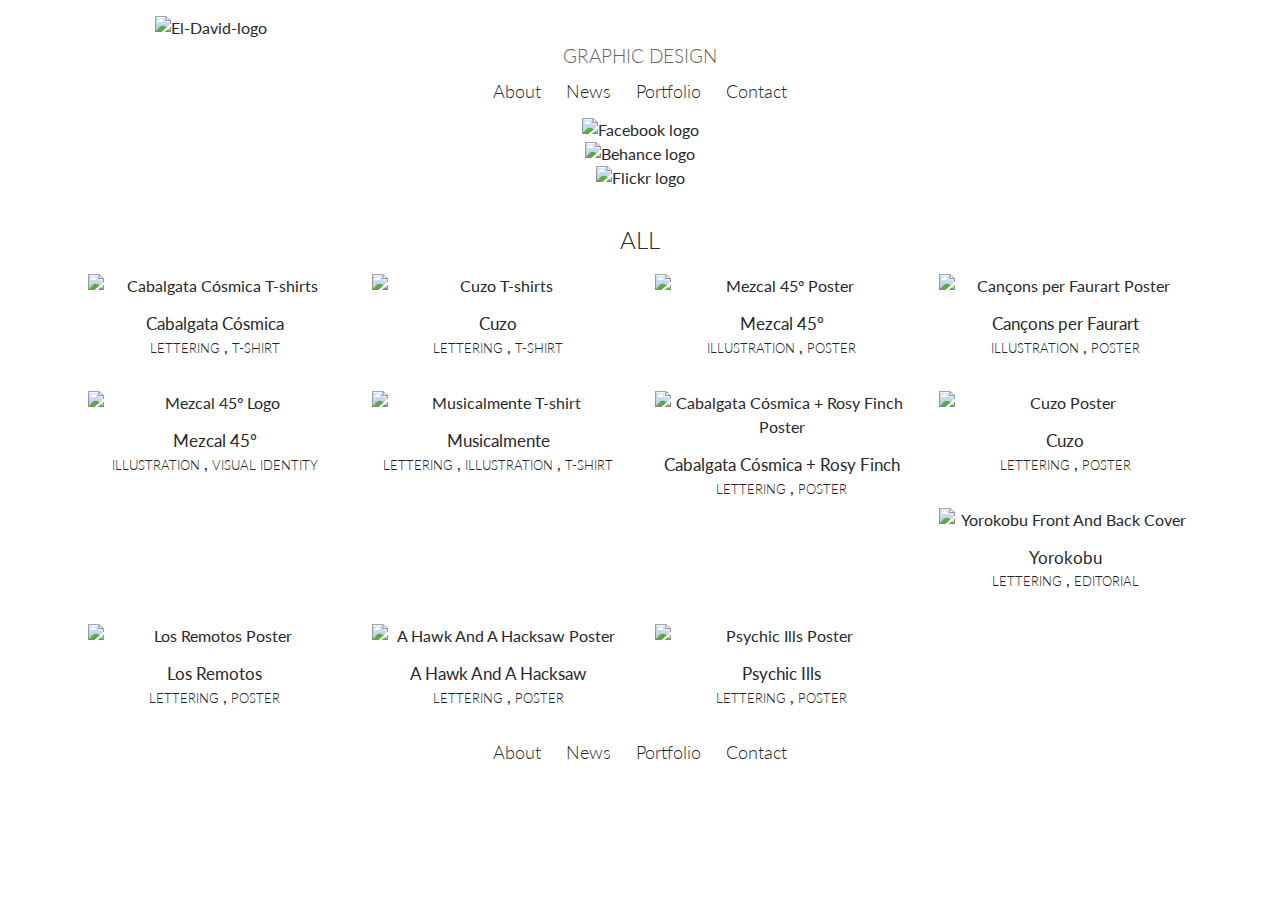
==== index.html @ 6d6fe057 "Completed Mixitup Portfolio 3rd Row" ====
<!doctype html>
<html class="no-js" lang="en">

	<head>
	  <meta charset="utf-8"/>
	  <meta name="viewport" content="width=device-width, initial-scale=1.0"/>
	  <title>ElDavid | Graphic Design</title>

	  <link href='http://fonts.googleapis.com/css?family=Lato:300,400,600,300italic,400italic' rel='stylesheet' type='text/css'/>

	  <link rel="stylesheet" href="css/foundation.css"/>
	  <link rel="stylesheet" href="Chocolat-0.4.10/src/css/chocolat.css"/>
	  <link rel="stylesheet" href="css/leaflet.css"/>
	  <link rel="stylesheet" href="css/jquery.datetimepicker.css"/>
	  
	  <link rel="stylesheet" href="css/style.css"/>

	  <link rel="shortcut icon" type="image/x-icon"  href="img/El-David-favicon.ico"/>


	  <script src="js/vendor/modernizr.js"></script>
	  <script src="js/vendor/jquery.js"></script>
	  <script type="text/javascript" src="js/jquery.mixitup.min.js"></script>

	</head>

	<body>

		<header>
			
			<div id="title" class="row">
				<div class="large-12 columns">


				  <img class="project_thumbs" src="img/El-David-logo2.jpg" alt="El-David-logo">



				  <h1>GRAPHIC DESIGN</h1>
				</div>
			</div>



			

			<div id="menu" class="row">
				<div class="large-12 columns ">
					<div class="nav-bar">
						
						<ul class="button-group">
						  <li><a href="about.html" class="button">About</a></li>
						   <li><a href="https://www.facebook.com/ElDav1d?fref=ts" class="button" target="_blank">News</a></li>
						  <li><a href="#Portfolio" class="button">Portfolio</a></li>
						  <li><a href="contact.html" class="button">Contact</a></li>
						</ul>
					
					</div>
				</div>
			</div>



			<div class="row">
				<div class="large-3 columns large-centered">
					<div class="nav-bar first social-container">
						<a href="https://www.facebook.com/ElDav1d?fref=ts" target="_blank">
						<img class="social-icon" src="img/webicon-facebook.svg" alt="Facebook logo">
						</a>
						<a href="https://www.behance.net/DavidVivo" target="_blank">
						<img class="social-icon" src="img/webicon-behance.svg" alt="Behance logo">
						</a>
						<a href="https://www.flickr.com/photos/erre4" target="_blank">
						<img class="social-icon" src="img/webicon-flickr.svg" alt="Flickr logo">
						</a>
					</div>
				</div>
			</div>

		</header>

		<section class="row" id="Portfolio">

			<div class="row">
			    <div class="large-12 columns">

			    
			    	<ul id="filters" class="clearfix">
	    				<li><p class="filter active" data-filter=".t-shirt, .illustration, .poster, .visual-identity, .lettering">ALL</p></li>

	    			</ul>
		    
				</div>
			    </div>
			</div>


			<div id="portfoliolist" class="row">

					

						
				<div class="large-3 medium-6 small-12 columns chocolat-parent portfolio lettering t-shirt" data-cat="lettering t-shirt">

					<div class="thumb-container">

						<a class="chocolat-image" href="img/CabCami_Pics_2.jpg"  title="Merchandising for the psychedelic rock band Cabalgata Cósmica. Artwork extracted from Obscenus EP cover. Golden ink silkscreen over black cotton.">

							<img class="project_thumbs" data-caption="Cabalgata Cósmica t-shirts" src="img/CabCami_Thumbs.jpg" alt="Cabalgata Cósmica T-shirts">

							<p>Cabalgata Cósmica</p>

						</a>

						<div>

							<h2 class="filter" data-filter=".lettering">Lettering</h2>

							,

							<h2 class="filter" data-filter=".t-shirt">T-shirt</h2>


						</div>

						<a class="chocolat-image" href="img/CabCami_Pics_3.jpg"   title="Merchandising for the psychedelic rock band Cabalgata Cósmica. Artwork extracted from Obscenus EP cover. Golden ink silkscreen over black cotton."></a>

						<a class="chocolat-image" href="img/CabCami_Pics_4.jpg"   title="Merchandising for the psychedelic rock band Cabalgata Cósmica. Artwork extracted from Obscenus EP cover. Golden ink silkscreen over black cotton."></a>



					</div>

				</div>		
						

						

				<div class="large-3 medium-6 small-12 columns chocolat-parent portfolio lettering t-shirt" data-cat="lettering t-shirt">

					<div class="thumb-container">

						<a class="chocolat-image" href="img/CuzCami_Pics_1.jpg"  title="Cuzo t-shirts">

							<img class="project_thumbs" data-caption="Cuzo t-shirts" src="img/CuzCami_Thumbs.jpg" alt="Cuzo T-shirts">

							<p>Cuzo</p>

						</a>

						<div>

							<h2 class="filter" data-filter=".lettering">Lettering</h2>

							,

							<h2 class="filter" data-filter=".t-shirt">T-shirt</h2>


						</div>

					

						<a class="chocolat-image" href="img/CuzCami_Pics_2.jpg"  title="Cuzo t-shirts"></a>

						<a class="chocolat-image" href="img/CuzCami_Pics_3.jpg"  title="Cuzo t-shirts"></a>





					</div>

				</div>
						

						
				<div class="large-3 medium-6 small-12 columns chocolat-parent portfolio illustration poster" data-cat=" illustration poster">

					<div class="thumb-container">

						<a class="chocolat-image" href="img/MezMag_Pics_1.jpg"  title="Mezcal 45º poster">

							<img class="project_thumbs" data-caption="Mezcal 45º poster" src="img/MezMag_Thumbs.jpg" alt="Mezcal 45º Poster">

							<p>Mezcal 45º</p>

						</a>

						<div>

							<h2 class="filter" data-filter=".illustration">Illustration</h2>

							,

							<h2 class="filter" data-filter=".poster">Poster</h2>
						
						</div>

						<a class="chocolat-image" href="img/MezMag_Pics_2.jpg"  title="Mezcal 45º poster"></a>

						<a class="chocolat-image" href="img/MezMag_Pics_3.jpg"  title="Mezcal 45º poster"></a>

						<a class="chocolat-image" href="img/MezMag_Anm.gif"  title="Mezcal 45º poster"></a>






					</div>

				</div>
						


						
				<div class="large-3 medium-6 small-12 columns chocolat-parent portfolio illustration poster" data-cat="illustration poster">

					<div class="thumb-container">

						<a class="chocolat-image" href="img/Fau_Pics_1.jpg"  title="Cançons per Faurart poster">

							<img class="project_thumbs" data-caption="Faurart poster" src="img/Fau_Thumbs.jpg" alt="Cançons per Faurart Poster">

							<p>Cançons per Faurart</p>

						</a>

						<div>

							<h2 class="filter" data-filter=".illustration">Illustration</h2>

							,

							<h2 class="filter" data-filter=".poster">Poster</h2>
						
						</div>

					

						<a class="chocolat-image" href="img/Fau_Pics_2.jpg"  title="Cançons per Faurart poster"></a>

					</div>

				</div>
				

				<div class="large-3 medium-6 small-12 columns chocolat-parent portfolio illustration visual-identity" data-cat="illustration visual-identity">

					<div class="thumb-container">

						<a class="chocolat-image" href="img/Mez_Pics_A.jpg"  title="Mezcal 45º logo">

							<img class="project_thumbs" data-caption="Mezcal 45º logo" src="img/Mez_Thumbs.jpg" alt="Mezcal 45º Logo">

							<p>Mezcal 45º</p>

						</a>

						<div>
						
							<h2 class="filter" data-filter=".illustration">Illustration</h2>

							,

							<h2 class="filter" data-filter=".visual-identity">Visual Identity</h2>
						
						</div>

						<a class="chocolat-image" href="img/Mez_Pics_B.jpg"  title="Mezcal 45º logo"></a>

						<a class="chocolat-image" href="img/Mez_Pics_1.jpg"  title="Mezcal 45º logo"></a>

						<a class="chocolat-image" href="img/Mez_Pics_2.jpg"  title="Mezcal 45º logo"></a>

						<a class="chocolat-image" href="img/Mez_Pics_3.jpg"  title="Mezcal 45º logo"></a>




					</div>

				</div>

				<div class="large-3 medium-6 small-12 columns chocolat-parent portfolio illustration lettering t-shirt" data-cat="illustration lettering t-shirt">
					
					<div class="thumb-container">

						<a class="chocolat-image" href="img/CamiGK_Pics_1.jpg"  title="Musicalmente t-shirt">

							<img class="project_thumbs" data-caption="Musicalmente t-shirt" src="img/CamiGk_Thumbs.jpg" alt="Musicalmente T-shirt">

							<p>Musicalmente</p>

						</a>

						<div>
						
							<h2 class="filter" data-filter=".lettering">Lettering</h2>

							,

							<h2 class="filter" data-filter=".illustration">Illustration</h2>

							,

							<h2 class="filter" data-filter=".t-shirt">T-shirt</h2>
						
						</div>

						<a class="chocolat-image" href="img/CamiGK_Pics_2.jpg"  title="Musicalmente t-shirt"></a>

						<a class="chocolat-image" href="img/CamiGK_Pics_3.jpg"  title="Musicalmente t-shirt"></a>

						<a class="chocolat-image" href="img/CamiGK_Anm.gif"  title="Musicalmente t-shirt"></a>


					</div>

				</div>

				<div class="large-3 medium-6 small-12 columns chocolat-parent portfolio lettering poster" data-cat="lettering poster">

					<div class="thumb-container">

						<a class="chocolat-image" href="img/CabRos_Pics_1.jpg"  title="Cabalgata Cósmica + Rosy Finch poster">

							<img class="project_thumbs" data-caption="Cabalgata Cósmica + Rosy Finch poster" src="img/CabRos_Thumbs.jpg" alt="Cabalgata Cósmica + Rosy Finch Poster">

							<p>Cabalgata Cósmica + Rosy Finch</p>

						</a>

						<div>
						
							<h2 class="filter" data-filter=".lettering">Lettering</h2>

							,


							<h2 class="filter" data-filter=".t-shirt">Poster</h2>
						
						</div>




						<a class="chocolat-image" href="img/CabRos_Pics_2.jpg"  title="Cabalgata Cósmica + Rosy Finch poster"></a>

						<a class="chocolat-image" href="img/CabRosy_Anm.gif"  title="Cabalgata Cósmica + Rosy Finch poster"></a>

					</div>

				</div>

				<div class="large-3 medium-6 small-12 columns chocolat-parent portfolio lettering poster" data-cat="lettering poster">

					<div class="thumb-container">

						<a class="chocolat-image" href="img/Cuz_Pics_1.jpg"  title="Cuzo poster">

							<img class="project_thumbs" data-caption="Cuzo poster" src="img/Cuz_Thumbs.jpg" alt="Cuzo Poster">

							<p>Cuzo</p>

						</a>

						<div>
						
							<h2 class="filter" data-filter=".lettering">Lettering</h2>

							,
					
							<h2 class="filter" data-filter=".poster">Poster</h2>
						
						</div>

						<a class="chocolat-image" href="img/Cuz_Pics_2.jpg"  title="Cuzo poster"></a>

						<a class="chocolat-image" href="img/Cuz_Pics_3.jpg"  title="Cuzo poster"></a>

						<a class="chocolat-image" href="img/Cuz_Pics_4.jpg"  title="Cuzo poster"></a>

					</div>

				</div>


				<div class="large-3 medium-6 small-12 columns chocolat-parent portfolio lettering editorial" data-cat="lettering editorial">

					<div class="thumb-container">

						<a class="chocolat-image" href="img/Yor_Pics_1.jpg"  title="Yorokobu front and back cover">

							<img class="project_thumbs" data-caption="Yorokobu front and back cover" src="img/Yor_Thumbs.jpg" alt="Yorokobu Front And Back Cover">

							<p>Yorokobu</p>

						</a>

						<div>
						
							<h2 class="filter" data-filter=".lettering">Lettering</h2>

							,
					
							<h2 class="filter" data-filter=".editorial">Editorial</h2>
						
						</div>

						<a class="chocolat-image" href="img/Yor_Pics_2.jpg"  title="Yorokobu front and back cover"></a>

						<a class="chocolat-image" href="img/Yor_Pics_3.jpg"  title="Yorokobu front and back cover"></a>

						<a class="chocolat-image" href="img/Yor_Pics_4.jpg"  title="Yorokobu front and back cover"></a>

					</div>

				</div>


				<div class="large-3 medium-6 small-12 columns chocolat-parent portfolio lettering poster" data-cat="lettering poster">

					<div class="thumb-container">

						<a class="chocolat-image" href="img/Remt_Pics_1.jpg"  title="Los Remotos poster">

							<img class="project_thumbs" data-caption="Los Remotos poster" src="img/Remt_Thumbs.jpg" alt="Los Remotos Poster">

							<p>Los Remotos</p>

						</a>


						<div>
						
							<h2 class="filter" data-filter=".lettering">Lettering</h2>

							,
					
							<h2 class="filter" data-filter=".poster">Poster</h2>
						
						</div>

						<a class="chocolat-image" href="img/Remt_Pics_2.jpg"  title="Los Remotos poster"></a>

						<a class="chocolat-image" href="img/Remt_Pics_3.jpg"  title="Los Remotos poster"></a>

						<a class="chocolat-image" href="img/Remt_Pics_4.jpg"  title="Los Remotos poster"></a>

					</div>

				</div>

				<div class="large-3 medium-6 small-12 columns chocolat-parent portfolio lettering poster" data-cat="lettering poster">

					<div class="thumb-container">

						<a class="chocolat-image" href="img/Hawk_Pics_1.jpg"  title="A Hawk And A Hacksaw poster">

							<img class="project_thumbs" data-caption="A Hawk And A Hacksaw poster" src="img/Hawk_Thumbs.jpg" alt="A Hawk And A Hacksaw Poster">

							<p>A Hawk And A Hacksaw</p>

						</a>


						<div>
						
							<h2 class="filter" data-filter=".lettering">Lettering</h2>

							,
					
							<h2 class="filter" data-filter=".poster">Poster</h2>
						
						</div>

						<a class="chocolat-image" href="img/Hawk_Pics_2.jpg"  title="A Hawk And A Hacksaw poster"></a>

						<a class="chocolat-image" href="img/Hawk_Pics_3.jpg"  title="A Hawk And A Hacksaw poster"></a>

						<a class="chocolat-image" href="img/Hawk_Pics_4.jpg"  title="A Hawk And A Hacksaw poster"></a>

					</div>

				</div>

				<div class="large-3 medium-6 small-12 columns chocolat-parent portfolio lettering poster" data-cat="lettering poster">

					<div class="thumb-container">

						<a class="chocolat-image" href="img/Psy_Pics_1.jpg"  title="Psychic Ills poster">

							<img class="project_thumbs" data-caption="Psychic Ills poster" src="img/Psych_Thumbs.png" alt="Psychic Ills Poster">

							<p>Psychic Ills</p>

						</a>


						<div>
						
							<h2 class="filter" data-filter=".lettering">Lettering</h2>

							,
					
							<h2 class="filter" data-filter=".poster">Poster</h2>
						
						</div>


						<a class="chocolat-image" href="img/Psy_Pics_2.jpg"  title="Psychic Ills poster"></a>

						<a class="chocolat-image" href="img/Psy_Pics_3.jpg"  title="Psychic Ills poster"></a>

						<a class="chocolat-image" href="img/Psy_Pics_4.jpg"  title="Psychic Ills poster"></a>

					</div>

				</div>
						<!-- 
	










						<li class="chocolat-parent">

							<div class="thumb-container">

								<a class="chocolat-image" href="img/Jupt_Pics_1.jpg"  title="Jupiter Lion poster">

									<img class="project_thumbs" data-caption="Jupiter Lion poster" src="img/Jupt_Thumbs.png" alt="Jupiter Lion Poster">

									<p>Jupiter Lion</p>

								</a>

							

								<a class="chocolat-image" href="img/Jupt_Pics_2.jpg"  title="Jupiter Lion poster"></a>

								<div class="thumb-tag">

									<a href="#">graphic design</a>
									, 
									<a href="#">illustration</a>
									, 
									<a href="#">poster</a>

								</div>

							</div>

						</li>

						<li class="chocolat-parent">

							<div class="thumb-container">

								<a class="chocolat-image" href="img/Anc_Pics_1.jpg" title="Ancient Future poster series">

									<img class="project_thumbs" data-caption="Ancient Future poster series" src="img/Anc_Thumbs.jpg" alt="Ancient Future poster series">
									<p>Ancient Future</p>							
								</a>

								<a class="chocolat-image" href="img/Anc_Pics_2.jpg" title="Ancient Future poster series"></a>

								<a class="chocolat-image" href="img/Anc_Pics_3.jpg" title="Ancient Future poster series"></a>


								<a class="chocolat-image" href="img/Anc_Pics_4.jpg" title="Ancient Future poster series"></a>


								<a class="chocolat-image" href="img/Anc_Pics_5.jpg" title="Ancient Future poster series"></a>


								<a class="chocolat-image" href="img/Anc_Pics_6.jpg" title="Ancient Future poster series"></a>

								<div class="thumb-tag">


									<a href="#">illustration</a>
									, 
									<a href="#">series</a>
									, 
									<a href="#">poster</a>

								</div>

								

							</div>

						</li>

						<li class="chocolat-parent">

							<div class="thumb-container">

								<a class="chocolat-image" href="img/Cab_Pics_1.jpg"  title="Cabalgata Cósmica promo-cd">

									<img class="project_thumbs" data-caption="Cabalgata Cósmica promo-cd" src="img/CabEP_Thumbs.png" alt="Cabalgata Cósmica promo-cd">

									<p>Cabalgata Cósmica</p>

								</a>

								<a class="chocolat-image" href="img/Cab_Pics_2.jpg" title="Cabalgata Cósmica promo-cd"></a>

								<a class="chocolat-image" href="img/Cab_Pics_3.jpg" title="Cabalgata Cósmica promo-cd"></a>

								<div class="thumb-tag">

									<a href="#">graphic design</a>
									, 
									<a href="#">artwork</a>

								</div>

								
							</div>

						</li>

						<li class="chocolat-parent">

							<div class="thumb-container">

								<a class="chocolat-image" href="img/Ver_Pics_1.jpg" title="Verano 2010 poster">

									<img class="project-thumbs" data-caption="Verano 2010 poster" src="img/Ver_Thumbs.jpg" alt="Verano 2010 poster">
									<p>Verano 2010</p>

								</a>

								<a class="chocolat-image" href="img/Ver_Pics_2.jpg" title="Verano 2010 poster"></a>

								<a class="chocolat-image" href="img/Ver_Pics_3.jpg" title="Verano 2010 poster"></a>

								<div class="thumb-tag">


									<a href="#">graphic design</a>
									, 
									<a href="#">poster</a>


								</div>




							</div>

						</li>

						<li class="chocolat-parent">

							<div class="thumb-container">

								<a class="chocolat-image" href="img/APB_Pics_1.jpg" title="Ape, Perry & Bonette Powerblues">

									<img class="project_thumbs" data-caption="Ape, Perry & Bonette Powerblues" src="img/APB_Thumbs.jpg" alt="Ape, Perry & Bonette Powerblues">

									<p>Ape, Perry & Bonette</p>

								</a>

								<a class="chocolat-image" href="img/APB_Pics_2.jpg" title="Ape, Perry & Bonette Powerblues"></a>


								<div class="thumb-tag">

									<a href="#">graphic design</a>
									, 
									<a href="#">artwork</a>

								</div>

							</div>

						</li>

						<li class="chocolat-parent">

							<div class="thumb-container">

								<a class="chocolat-image" href="img/Gig_Pics.jpg" title="Gigante Illustration & Tees">

									<img class="project_thumbs" data-caption="Gigante Illustration & Tees" src="img/Gig_Thumbs.png" alt="Gigante Illustration and tees">
									<p>Gigante</p>

								</a>

								<a class="chocolat-image" href="img/Gig_Pics2.jpg" title="Gigante Illustration & Tees"></a>

								<a class="chocolat-image" href="img/Gig_Pics3.jpg" title="Gigante Illustration & Tees"></a>

								<a class="chocolat-image" href="img/Gig_Pics4.jpg" title="Gigante Illustration & Tees"></a>

								<div class="thumb-tag">

									<a href="#">graphic design</a>
									, 
									<a href="#">illustration</a>
									, 
									<a href="#">t-shirt</a>

								</div>


							</div>

						</li>

						<li class="chocolat-parent">

							<div class="thumb-container">

								<a class="chocolat-image" href="img/Temp_Pics.jpg" title="Tempranillo Fest poster">

									<img class="project_thumbs" data-caption="Tempranillo Fest poster" src="img/Temp_Thumbs.jpg" alt="Tempranillo Fest poster">

									<p>Tempranillo Fest</p>

								</a>

								<a class="chocolat-image" href="img/Temp_Pics2.jpg" title="Tempranillo Fest poster"></a>


								<a class="chocolat-image" href="img/Temp_Pics3.jpg" title="Tempranillo Fest poster"></a>

								<a class="chocolat-image" href="img/Temp_Pics4.jpg" title="Tempranillo Fest poster"></a>

								<div class="thumb-tag">


									<a href="#">graphic design</a>
									, 
									<a href="#">poster</a>


								</div>

							</div>
						</li>

						<li class="chocolat-parent">

							<div class="thumb-container">

								<a class="chocolat-image" href="img/Mind_Pics.jpg" title="Mindbending Sounds poster series">

									<img class="project_thumbs" data-caption="Mindbending Sounds poster series" src="img/Mind_Thumbs.jpg" alt="Mindbending Sounds poster series">

									<p>Mindbending Sounds</p>

								</a>

								<a class="chocolat-image" href="img/Mind_Pics2.jpg" title="Mindbending Sounds poster series"></a>

								<a class="chocolat-image" href="img/Mind_Pics3.jpg" title="Mindbending Sounds poster series"></a>

								<a class="chocolat-image" href="img/Mind_Pics4.jpg" title="Mindbending Sounds poster series"></a>

								<a class="chocolat-image" href="img/Mind_Pics5.jpg" title="Mindbending Sounds poster series"></a>

								<div class="thumb-tag">


									<a href="#">illustration</a>
									, 
									<a href="#">series</a>
									, 
									<a href="#">poster</a>

								</div>

							</div>

						</li>
	 -->



					
				</div>

		</section>

		<footer class="row">

			<div class="large-12 columns">
				
				<div class="nav-bar">
					
					<ul class="button-group">

						<li>
							<a href="about.html" class="button">About</a>
						</li>

						 <li>
						 	<a href="https://www.facebook.com/ElDav1d?fref=ts" class="button" target="_blank">News</a>
						 </li>

						<li>
							<a href="#Portfolio" class="button">Portfolio</a>
						</li>

						<li>
							<a href="contact.html" class="button">Contact</a></li>

					</ul>

				</div>


			</div>

		</footer>

		
		<script src="js/foundation.min.js"></script>
		<script src="js/foundation.offcanvas.js"></script>
		<script src="js/vendor/fastclick.js"></script>
		<script src="js/leaflet.js"></script>
		<script src="Chocolat-0.4.10/src/js/jquery.chocolat.js"></script>
		
		<script src="js/main.js"></script>



	</body>


</html>
---- Chocolat-0.4.10/src/css/chocolat.css ----
.chocolat-zoomable.chocolat-zoomed .chocolat-img{
    cursor : zoom-out;
}
.chocolat-open{
    overflow: hidden;
}
.chocolat-overlay{
    height:100%;
    width:100%;
    position:fixed;
    left:0;
    top:0;
    z-index:10;
    background-color:#fff;
    display:none;
    opacity: 0.8;
}
.chocolat-wrapper{
    height:100%;
    width:100%;
    position:fixed;
    left:0;
    top:0;
    z-index:16;
    color: #fff;
}
.chocolat-zoomable .chocolat-img{
    cursor : zoom-in;
}
.chocolat-loader{
    height:32px;
    width:32px;
    position:absolute;
    left:50%;
    top:50% ;
    margin-left:-16px;
    margin-top:-16px;
    z-index:11;
    background:url(../images/loader.gif);
    display:none;
}
.chocolat-content{
    position:fixed;
    width:0px;
    height:0px;
    left:50%;
    top:50%;
    z-index:14;
    text-align: left;
}

.chocolat-content .chocolat-img{
    position:absolute;
    width:100%;
    height:100%;
}
.chocolat-wrapper .chocolat-left{
    position:absolute;
    left:0;
    width:50px;
    height:100px;
    top: 50%;
    margin-top: -50px;
    cursor:pointer;
    background:url(../images/left.png) 50% 50% no-repeat;
    z-index: 17;
    display: none;

}
.chocolat-wrapper .chocolat-right{
    position:absolute;
    right:0;
    width:50px;
    height:100px;
    top: 50%;
    margin-top: -50px;
    cursor:pointer;
    background:url(../images/right.png)  50% 50% no-repeat;
    z-index: 17;
    display: none;
}
.chocolat-wrapper .chocolat-right.active{
    display: block;
}
.chocolat-wrapper .chocolat-left.active{
    display: block;
}
.chocolat-wrapper .chocolat-top{
    position:absolute;
    top:0px;
    right: 0;
    left: 0;
    line-height:50px;
    height:50px;
    overflow: hidden;
    z-index: 17;
    margin-bottom: 10px;
}
.chocolat-wrapper .chocolat-close{
    width:50px;
    height:50px;
    cursor:pointer;
    position: absolute;
    top: 0;
    right: 0;
    background:url(../images/close.png) 50% 50% no-repeat;
}
.chocolat-wrapper .chocolat-bottom{
    position:absolute;
    bottom:0;
    left: 0;
    right: 0;
    line-height:40px;
    height:40px;
    font-size:12px;
    z-index: 17;
    padding-left: 15px;
    padding-right: 15px;
    background: rgba(0, 0, 0, 0.2);
    text-align: right;
    margin-top: 10px;
}
.chocolat-wrapper .chocolat-set-title{
    display: inline-block;
    padding-right: 15px;
    line-height: 1;
    border-right: 1px solid rgba(255, 255, 255, 0.3);
}
.chocolat-wrapper .chocolat-pagination{
    float: right;
    display: inline-block;
    padding-left: 15px;
    padding-right: 15px;
    margin-right: 15px;
    /*border-right: 1px solid rgba(255, 255, 255, 0.2);*/
}
.chocolat-wrapper .chocolat-fullscreen{
    width: 16px;
    height: 40px;
    background: url(../images/fullscreen.png) 50% 50% no-repeat;
    display: block;
    margin:auto;
    cursor: pointer;
    float: right;
}
.chocolat-wrapper .chocolat-description{
    display: inline-block;
    float: left;
}

/* compact view */
.chocolat-cover .chocolat-content .chocolat-left,
.chocolat-cover .chocolat-content .chocolat-right{
    position: fixed;
    height: 100%;
    top: 0;
    padding: 0px;
}
.chocolat-cover .chocolat-content .chocolat-right{
    right:0px;
    background:url(../images/right-compact.png) 100% 50% no-repeat;
}
.chocolat-cover .chocolat-content .chocolat-left{
    left:0;
    background:url(../images/left-compact.png) 0% 50% no-repeat;
}
.chocolat-cover .chocolat-content .chocolat-top{
    top: 0;
    left: 0;
    position: fixed;
    z-index: 1;
}
.chocolat-cover .chocolat-content .chocolat-close{
    background:url(../images/close-compact.png) 0% center no-repeat;
}
.chocolat-cover .chocolat-content .chocolat-bottom{
    bottom: 0;
    left: 0;
    position: fixed;
    background: rgba(255,255,255,0.75);
    z-index: 1;
}
.chocolat-cover .chocolat-content .chocolat-pagination,
.chocolat-cover .chocolat-content .chocolat-description{
    padding: 0 10px;
}


/* no container mode*/
body.chocolat-open>.chocolat-overlay{
    z-index:15;
}
body.chocolat-open>.chocolat-loader{
    z-index:15;
}
body.chocolat-open>.chocolat-content{
    z-index:17;
}

/* container mode*/
.chocolat-in-container .chocolat-wrapper,
.chocolat-in-container .chocolat-content,
.chocolat-in-container .chocolat-overlay{
    position: absolute;
}
.chocolat-in-container{
    position: relative;
}

/* uncomment to hide controls when zoomed-in*/
/*
.chocolat-zoomable .chocolat-top,
.chocolat-zoomable .chocolat-bottom,
.chocolat-zoomable .chocolat-right,
.chocolat-zoomable .chocolat-left {
    transition: opacity .3s ease, visibility 0s .3s;
   opacity: 1;
}

.chocolat-zoomable.chocolat-zoomed .chocolat-top,
.chocolat-zoomable.chocolat-zoomed .chocolat-bottom,
.chocolat-zoomable.chocolat-zoomed .chocolat-right,
.chocolat-zoomable.chocolat-zoomed .chocolat-left {
    visibility: hidden;
    opacity: 0;
}
*/
---- css/leaflet.css ----
/* required styles */

.leaflet-map-pane,
.leaflet-tile,
.leaflet-marker-icon,
.leaflet-marker-shadow,
.leaflet-tile-pane,
.leaflet-tile-container,
.leaflet-overlay-pane,
.leaflet-shadow-pane,
.leaflet-marker-pane,
.leaflet-popup-pane,
.leaflet-overlay-pane svg,
.leaflet-zoom-box,
.leaflet-image-layer,
.leaflet-layer {
	position: absolute;
	left: 0;
	top: 0;
	}
.leaflet-container {
	overflow: hidden;
	-ms-touch-action: none;
	}
.leaflet-tile,
.leaflet-marker-icon,
.leaflet-marker-shadow {
	-webkit-user-select: none;
	   -moz-user-select: none;
	        user-select: none;
	-webkit-user-drag: none;
	}
.leaflet-marker-icon,
.leaflet-marker-shadow {
	display: block;
	}
/* map is broken in FF if you have max-width: 100% on tiles */
.leaflet-container img {
	max-width: none !important;
	}
/* stupid Android 2 doesn't understand "max-width: none" properly */
.leaflet-container img.leaflet-image-layer {
	max-width: 15000px !important;
	}
.leaflet-tile {
	filter: inherit;
	visibility: hidden;
	}
.leaflet-tile-loaded {
	visibility: inherit;
	}
.leaflet-zoom-box {
	width: 0;
	height: 0;
	}
/* workaround for https://bugzilla.mozilla.org/show_bug.cgi?id=888319 */
.leaflet-overlay-pane svg {
	-moz-user-select: none;
	}

.leaflet-tile-pane    { z-index: 2; }
.leaflet-objects-pane { z-index: 3; }
.leaflet-overlay-pane { z-index: 4; }
.leaflet-shadow-pane  { z-index: 5; }
.leaflet-marker-pane  { z-index: 6; }
.leaflet-popup-pane   { z-index: 7; }

.leaflet-vml-shape {
	width: 1px;
	height: 1px;
	}
.lvml {
	behavior: url(#default#VML);
	display: inline-block;
	position: absolute;
	}


/* control positioning */

.leaflet-control {
	position: relative;
	z-index: 7;
	pointer-events: auto;
	}
.leaflet-top,
.leaflet-bottom {
	position: absolute;
	z-index: 1000;
	pointer-events: none;
	}
.leaflet-top {
	top: 0;
	}
.leaflet-right {
	right: 0;
	}
.leaflet-bottom {
	bottom: 0;
	}
.leaflet-left {
	left: 0;
	}
.leaflet-control {
	float: left;
	clear: both;
	}
.leaflet-right .leaflet-control {
	float: right;
	}
.leaflet-top .leaflet-control {
	margin-top: 10px;
	}
.leaflet-bottom .leaflet-control {
	margin-bottom: 10px;
	}
.leaflet-left .leaflet-control {
	margin-left: 10px;
	}
.leaflet-right .leaflet-control {
	margin-right: 10px;
	}


/* zoom and fade animations */

.leaflet-fade-anim .leaflet-tile,
.leaflet-fade-anim .leaflet-popup {
	opacity: 0;
	-webkit-transition: opacity 0.2s linear;
	   -moz-transition: opacity 0.2s linear;
	     -o-transition: opacity 0.2s linear;
	        transition: opacity 0.2s linear;
	}
.leaflet-fade-anim .leaflet-tile-loaded,
.leaflet-fade-anim .leaflet-map-pane .leaflet-popup {
	opacity: 1;
	}

.leaflet-zoom-anim .leaflet-zoom-animated {
	-webkit-transition: -webkit-transform 0.25s cubic-bezier(0,0,0.25,1);
	   -moz-transition:    -moz-transform 0.25s cubic-bezier(0,0,0.25,1);
	     -o-transition:      -o-transform 0.25s cubic-bezier(0,0,0.25,1);
	        transition:         transform 0.25s cubic-bezier(0,0,0.25,1);
	}
.leaflet-zoom-anim .leaflet-tile,
.leaflet-pan-anim .leaflet-tile,
.leaflet-touching .leaflet-zoom-animated {
	-webkit-transition: none;
	   -moz-transition: none;
	     -o-transition: none;
	        transition: none;
	}

.leaflet-zoom-anim .leaflet-zoom-hide {
	visibility: hidden;
	}


/* cursors */

.leaflet-clickable {
	cursor: pointer;
	}
.leaflet-container {
	cursor: -webkit-grab;
	cursor:    -moz-grab;
	}
.leaflet-popup-pane,
.leaflet-control {
	cursor: auto;
	}
.leaflet-dragging .leaflet-container,
.leaflet-dragging .leaflet-clickable {
	cursor: move;
	cursor: -webkit-grabbing;
	cursor:    -moz-grabbing;
	}


/* visual tweaks */

.leaflet-container {
	background: #ddd;
	outline: 0;
	}
.leaflet-container a {
	color: #0078A8;
	}
.leaflet-container a.leaflet-active {
	outline: 2px solid orange;
	}
.leaflet-zoom-box {
	border: 2px dotted #38f;
	background: rgba(255,255,255,0.5);
	}


/* general typography */
.leaflet-container {
	font: 12px/1.5 "Helvetica Neue", Arial, Helvetica, sans-serif;
	}


/* general toolbar styles */

.leaflet-bar {
	box-shadow: 0 1px 5px rgba(0,0,0,0.65);
	border-radius: 4px;
	}
.leaflet-bar a,
.leaflet-bar a:hover {
	background-color: #fff;
	border-bottom: 1px solid #ccc;
	width: 26px;
	height: 26px;
	line-height: 26px;
	display: block;
	text-align: center;
	text-decoration: none;
	color: black;
	}
.leaflet-bar a,
.leaflet-control-layers-toggle {
	background-position: 50% 50%;
	background-repeat: no-repeat;
	display: block;
	}
.leaflet-bar a:hover {
	background-color: #f4f4f4;
	}
.leaflet-bar a:first-child {
	border-top-left-radius: 4px;
	border-top-right-radius: 4px;
	}
.leaflet-bar a:last-child {
	border-bottom-left-radius: 4px;
	border-bottom-right-radius: 4px;
	border-bottom: none;
	}
.leaflet-bar a.leaflet-disabled {
	cursor: default;
	background-color: #f4f4f4;
	color: #bbb;
	}

.leaflet-touch .leaflet-bar a {
	width: 30px;
	height: 30px;
	line-height: 30px;
	}


/* zoom control */

.leaflet-control-zoom-in,
.leaflet-control-zoom-out {
	font: bold 18px 'Lucida Console', Monaco, monospace;
	text-indent: 1px;
	}
.leaflet-control-zoom-out {
	font-size: 20px;
	}

.leaflet-touch .leaflet-control-zoom-in {
	font-size: 22px;
	}
.leaflet-touch .leaflet-control-zoom-out {
	font-size: 24px;
	}


/* layers control */

.leaflet-control-layers {
	box-shadow: 0 1px 5px rgba(0,0,0,0.4);
	background: #fff;
	border-radius: 5px;
	}
.leaflet-control-layers-toggle {
	background-image: url(images/layers.png);
	width: 36px;
	height: 36px;
	}
.leaflet-retina .leaflet-control-layers-toggle {
	background-image: url(images/layers-2x.png);
	background-size: 26px 26px;
	}
.leaflet-touch .leaflet-control-layers-toggle {
	width: 44px;
	height: 44px;
	}
.leaflet-control-layers .leaflet-control-layers-list,
.leaflet-control-layers-expanded .leaflet-control-layers-toggle {
	display: none;
	}
.leaflet-control-layers-expanded .leaflet-control-layers-list {
	display: block;
	position: relative;
	}
.leaflet-control-layers-expanded {
	padding: 6px 10px 6px 6px;
	color: #333;
	background: #fff;
	}
.leaflet-control-layers-selector {
	margin-top: 2px;
	position: relative;
	top: 1px;
	}
.leaflet-control-layers label {
	display: block;
	}
.leaflet-control-layers-separator {
	height: 0;
	border-top: 1px solid #ddd;
	margin: 5px -10px 5px -6px;
	}


/* attribution and scale controls */

.leaflet-container .leaflet-control-attribution {
	background: #fff;
	background: rgba(255, 255, 255, 0.7);
	margin: 0;
	}
.leaflet-control-attribution,
.leaflet-control-scale-line {
	padding: 0 5px;
	color: #333;
	}
.leaflet-control-attribution a {
	text-decoration: none;
	}
.leaflet-control-attribution a:hover {
	text-decoration: underline;
	}
.leaflet-container .leaflet-control-attribution,
.leaflet-container .leaflet-control-scale {
	font-size: 11px;
	}
.leaflet-left .leaflet-control-scale {
	margin-left: 5px;
	}
.leaflet-bottom .leaflet-control-scale {
	margin-bottom: 5px;
	}
.leaflet-control-scale-line {
	border: 2px solid #777;
	border-top: none;
	line-height: 1.1;
	padding: 2px 5px 1px;
	font-size: 11px;
	white-space: nowrap;
	overflow: hidden;
	-moz-box-sizing: content-box;
	     box-sizing: content-box;

	background: #fff;
	background: rgba(255, 255, 255, 0.5);
	}
.leaflet-control-scale-line:not(:first-child) {
	border-top: 2px solid #777;
	border-bottom: none;
	margin-top: -2px;
	}
.leaflet-control-scale-line:not(:first-child):not(:last-child) {
	border-bottom: 2px solid #777;
	}

.leaflet-touch .leaflet-control-attribution,
.leaflet-touch .leaflet-control-layers,
.leaflet-touch .leaflet-bar {
	box-shadow: none;
	}
.leaflet-touch .leaflet-control-layers,
.leaflet-touch .leaflet-bar {
	border: 2px solid rgba(0,0,0,0.2);
	background-clip: padding-box;
	}


/* popup */

.leaflet-popup {
	position: absolute;
	text-align: center;
	}
.leaflet-popup-content-wrapper {
	padding: 1px;
	text-align: left;
	border-radius: 12px;
	}
.leaflet-popup-content {
	margin: 13px 19px;
	line-height: 1.4;
	}
.leaflet-popup-content p {
	margin: 18px 0;
	}
.leaflet-popup-tip-container {
	margin: 0 auto;
	width: 40px;
	height: 20px;
	position: relative;
	overflow: hidden;
	}
.leaflet-popup-tip {
	width: 17px;
	height: 17px;
	padding: 1px;

	margin: -10px auto 0;

	-webkit-transform: rotate(45deg);
	   -moz-transform: rotate(45deg);
	    -ms-transform: rotate(45deg);
	     -o-transform: rotate(45deg);
	        transform: rotate(45deg);
	}
.leaflet-popup-content-wrapper,
.leaflet-popup-tip {
	background: white;

	box-shadow: 0 3px 14px rgba(0,0,0,0.4);
	}
.leaflet-container a.leaflet-popup-close-button {
	position: absolute;
	top: 0;
	right: 0;
	padding: 4px 4px 0 0;
	text-align: center;
	width: 18px;
	height: 14px;
	font: 16px/14px Tahoma, Verdana, sans-serif;
	color: #c3c3c3;
	text-decoration: none;
	font-weight: bold;
	background: transparent;
	}
.leaflet-container a.leaflet-popup-close-button:hover {
	color: #999;
	}
.leaflet-popup-scrolled {
	overflow: auto;
	border-bottom: 1px solid #ddd;
	border-top: 1px solid #ddd;
	}

.leaflet-oldie .leaflet-popup-content-wrapper {
	zoom: 1;
	}
.leaflet-oldie .leaflet-popup-tip {
	width: 24px;
	margin: 0 auto;

	-ms-filter: "progid:DXImageTransform.Microsoft.Matrix(M11=0.70710678, M12=0.70710678, M21=-0.70710678, M22=0.70710678)";
	filter: progid:DXImageTransform.Microsoft.Matrix(M11=0.70710678, M12=0.70710678, M21=-0.70710678, M22=0.70710678);
	}
.leaflet-oldie .leaflet-popup-tip-container {
	margin-top: -1px;
	}

.leaflet-oldie .leaflet-control-zoom,
.leaflet-oldie .leaflet-control-layers,
.leaflet-oldie .leaflet-popup-content-wrapper,
.leaflet-oldie .leaflet-popup-tip {
	border: 1px solid #999;
	}


/* div icon */

.leaflet-div-icon {
	background: #fff;
	border: 1px solid #666;
	}
---- css/style.css ----
/* http://meyerweb.com/eric/tools/css/reset/ v2.0 | 20110126
   License: none (public domain)
*/

html, body, div, span, applet, object, iframe,
h1, h2, h3, h4, h5, h6, p, blockquote, pre,
a, abbr, acronym, address, big, cite, code,
del, dfn, em, img, ins, kbd, q, s, samp,
small, strike, strong, sub, sup, tt, var,
b, u, i, center,
dl, dt, dd, ol, ul, li,
fieldset, form, label, legend,
table, caption, tbody, tfoot, thead, tr, th, td,
article, aside, canvas, details, embed,
figure, figcaption, footer, header, hgroup,
menu, nav, output, ruby, section, summary,
time, mark, audio, video, input, textarea, file, button {
  margin: 0;
  padding: 0;
  border: 0;
  font-size: 100%;
  font: inherit;
  vertical-align: baseline;
  border-color: transparent;
  outline: 0;
}

a:link, a:visited, a:active {
  text-decoration: none;
  color: #292929;
}

a:hover {
  color: #C8C8C8;
}

/* HTML5 display-role reset for older browsers */
article, aside, details, figcaption, figure,
footer, header, hgroup, menu, nav, section {
  display: block;
}
body {
  line-height: 1;
}
ol, ul {
  list-style: none;
}
blockquote, q {
  quotes: none;
}
blockquote:before, blockquote:after,
q:before, q:after {
  content: '';
  content: none;
}
table {
  border-collapse: collapse;
  border-spacing: 0;
}



/*
  ========================================
  Typography
  ========================================
*/

body {
  background: #FFFFFF;
  color: #292929;
  font: 400 16px/1.5em "Lato", "Opens Sans", "Helvetica Neue", Helvetica, Arial, sans-serif;
  
}

#title h1,
#title p {
	text-align: center;
	color: #666;
  margin: 0.5rem 0 1rem 0;
  font-size: 1.2rem;
  font-weight: 300;

}

#title p {

margin: 0 0 0.5rem 0;

}


h1 {
  margin-bottom: 1rem;
  font-size: 1rem;
  font-weight: 400;
  line-height: 1rem;
}

h2 {
  margin-bottom: 0.5rem;
  font-size: 0.9rem;
  font-weight: 400;
  line-height: 1rem;

}

/*

h3 {
  margin-bottom: 0.3rem;
  font-size: 2rem;
  font-weight: 900;
  line-height: 1rem;
}*/

p {
  font-size: 0.9rem;
  margin-bottom: 1rem;
  font-weight: 300;
  line-height: 1.5em;
}

.wildcard{
  color: #C8C8C8;
  font-size: 0.85rem;
  font-weight: 100;
  line-height: 1.2rem;
}

/*
  ========================================
  Header
  ========================================
*/

#title {
  margin-top: 1rem;
}


/*
  ========================================
  Lightbox
  ========================================
*/

img.project_thumbs {
	margin-left: auto;
	margin-right: auto;
	display: block;
}


.thumb-container {
  text-align: center;
  margin-bottom: 2rem;
}

a.chocolat-image p{
  margin: 1rem 0 0 0;
  color: #292929;
  font-family: inherit;
  font-size: 1.05rem;
  font-weight: 400;
  line-height: 1.3rem;
}

a.chocolat-image p:hover {
  color: #c8c8c8;
  font-weight: 600;
  word-spacing: -0.07rem;
  letter-spacing: -0.01rem;


}

span.chocolat-description {

  font-size: 0.85rem;
  letter-spacing: 0.05rem;
  font-weight: 300;
}

/*
  ========================================
  mixitup
  ========================================
*/

div p.filter {

  text-align: center;
  font-size: 1.5rem
}

div p.filter:hover {

  color: #C8C8C8;
  font-weight: 400;
}


section#Portfolio.row { 
    max-width: 69rem;

}


div p.filter, 
div h2.filter{

 cursor: pointer;
}

div h2.filter{
  display:inline;
  font-size: 0.8rem;
  text-transform: uppercase;
  font-weight: 300;
}

div h2.filter:hover{
  color:#666;
  font-weight: 400;
}

.container { 
  position: relative; 
  width: 960px; 
  margin: 0 auto; 
  -webkit-transition: all 1s ease;
  -moz-transition: all 1s ease;
  -o-transition: all 1s ease;
  transition: all 1s ease;  
}
 


#filters li p,
{
  display: block;
  padding:5px 20px;   
  text-decoration:none;
  cursor: pointer;

}

#filters li p.active {

  color:#292929;
}

 
 
#portfoliolist .portfolio {
  -webkit-box-sizing: border-box;
  -moz-box-sizing: border-box;
  -o-box-sizing: border-box;
  display:none;
  float:left;
  overflow:hidden;
}



.portfolio img {

  -webkit-transition: all 600ms cubic-bezier(0.645, 0.045, 0.355, 1);
  transition:         all 600ms cubic-bezier(0.645, 0.045, 0.355, 1);   
}





/*
  ========================================
  nav-bar
  ========================================
*/

#menu > div,
footer > div {
  text-align: center;
}

#menu > div > div > ul,
footer > div > div > ul {
  display: inline-block;
}

#menu > div > div > ul > li> a, 
footer > div > div > ul.button-group > li > a{
  font-family: inherit;
  font-size: 1.1rem;
  font-weight: 300;
  color: #292929;
  padding: 0.05rem 0.75rem 0.5rem 0.75rem;
  background-color: #fff;
  border-color: none;
}

footer > div > div > ul.button-group > li > a{
    margin: 2rem 0 1rem;
  }

@media only screen and (min-width: 64.063em) {
  footer > div > div > ul.button-group > li > a{
    margin: 0 0 1rem;
  }
}

#menu > div > div > ul > li> a:hover, 
footer > div > div > ul.button-group > li > a:hover{

  font-weight: 400;
  color: #C8C8C8;
}

#menu > div > div > ul > li> a {
  margin:  0 !important;
}

#menu > div > div > ul > li> a:hover, 
footer > div > div > ul.button-group > li > a:hover,
#menu > div > div > ul > li> a:focus, 
footer > div > div > ul.button-group > li > a:focus{
  font-weight: 400;
  color: #c8c8c8;
  background-color: #fff;
  border-color: #fff;
}

@media screen and (min-height: 1025px) {
  #form_foot{
    display:none !important;
  }
}

/*
  ========================================
  social-bar
  ========================================
*/

.social-icon {
  max-height: 2rem;
  max-width: auto;
  display: inline-block;
  margin: 0rem 0.4rem; 
}

.social-container {
  text-align: center;
}

.first.social-container {
  margin: 0.5rem 0 2rem 0;
}

/*
  ========================================
  contact
  ========================================
*/


.left-field {
  padding-right: 2.5%;
}

.right-field {
  padding-left: 2.5%;
}

@media only screen and (min-width: 320px) and (max-width: 359px){
.reset-padding.left-field,
.reset-padding.right-field {
    padding: 0 4.65% ;
}
}

@media only screen and (min-width: 360px) and (max-width: 479px){
.reset-padding.left-field,
.reset-padding.right-field {
    padding: 0 4.17% ;
}
}

@media only screen and (min-width: 480px) and (max-width: 639px){
.reset-padding.left-field,
.reset-padding.right-field {
    padding: 0 3.13% ;
}
}

@media only screen and (min-width: 630px) and (max-width: 767px){
.reset-padding.left-field,
.reset-padding.right-field {
    padding: 0 2.29% ;
}
}



#map {
  height: 24.1rem;
  margin: 0.85rem 0 0.5rem 0;
}

.align-checkbox {
  margin-top: -0.12rem !important;
}

@media only screen and (max-width: 40em) {

 .align-checkbox {
  margin-top: 0rem !important;
  }
} 

input[type="checkbox"] {
  vertical-align: -10%;
  margin-bottom: 0.7rem;
}

@media screen and (-webkit-min-device-pixel-ratio:0) { 
  input[type="checkbox"] {
  vertical-align: 1%;
  }
} 


input[type="checkbox"] + label {
  display: inline-block;
  margin-left: 0.15rem;
  margin-right: 0;
  margin-bottom: 0;
  vertical-align: text-bottom; }

input[type="text"], input[type="password"], input[type="date"], input[type="datetime"], input[type="datetime-local"], input[type="month"], input[type="week"], input[type="email"], input[type="number"], input[type="search"], input[type="tel"], input[type="time"], input[type="url"], input[type="color"], textarea, #submit.button, #reset.button {
-webkit-appearance: none;
border-radius: 0;
background-color: #C8C8C8;
font-family: inherit;
border-style: none;
border-width: 1px;
border-color: #cccccc;
box-shadow: none;
color: #292929;
display: block;
font-size: 0.85rem;
font-weight: 100;
margin: 0 0 0.3rem 0;
padding: 0.3rem 0.5rem 0.3rem 0.5rem;
height: 1.5rem;
width: 100%;
line-height: 1.2rem; }

label {
  margin-bottom: 0.3rem;
} 


#submit.button,
#reset.button {
  background-color: #42BBCA;
  color: #fff;
  line-height: 0.8rem;

}

#reset.button {

  margin-top: 0.4rem;
  background-color: #428BCA;
}

.align_bottom {

  display: block ;
  bottom: -24px;
}





/*
  ========================================
  Datetimepicker custom "mycalendar"
  ========================================
*/

.xdsoft_datetimepicker.xdsoft_mycalendar {
/*container*/

  box-shadow: none;
  background: #C8C8C8;
  border:none;
  color: #999;
}

.xdsoft_datetimepicker.xdsoft_mycalendar .xdsoft_timepicker .xdsoft_time_box {
  border-bottom: 2px solid #ccc;
}

/*timepicker .mycalendar*/

.xdsoft_datetimepicker.xdsoft_mycalendar .xdsoft_timepicker .xdsoft_time_box >div >div {
  background: #C8C8C8;
  border-top: 2px solid #ccc;
  color: #999;
}

.xdsoft_datetimepicker.xdsoft_mycalendar .xdsoft_label {
  background-color: #C8C8C8;
}
.xdsoft_datetimepicker.xdsoft_mycalendar .xdsoft_label > .xdsoft_select {
  border: 2px solid #ccc;
  background: #C8C8C8;
}

.xdsoft_datetimepicker.xdsoft_mycalendar .xdsoft_label > .xdsoft_select > div > .xdsoft_option:hover {
  color: #000;
  background: #428bca;
}

.xdsoft_datetimepicker.xdsoft_mycalendar .xdsoft_label > .xdsoft_select > div > .xdsoft_option.xdsoft_current {
  background: #999;
  box-shadow: none;
  color: #fff;
}

.xdsoft_datetimepicker.xdsoft_mycalendar .xdsoft_label i,
.xdsoft_datetimepicker.xdsoft_mycalendar .xdsoft_prev,
.xdsoft_datetimepicker.xdsoft_mycalendar .xdsoft_next,
.xdsoft_datetimepicker.xdsoft_mycalendar .xdsoft_today_button {
  background-image: url([data-uri]);
}

.xdsoft_datetimepicker.xdsoft_mycalendar .xdsoft_calendar td,
.xdsoft_datetimepicker.xdsoft_mycalendar .xdsoft_calendar th {
  background: #C8C8C8;
  border: 2px solid #ccc;
  color: #999;
}

.xdsoft_datetimepicker.xdsoft_mycalendar .xdsoft_calendar th {
  background: #C8C8C8;
}

.xdsoft_datetimepicker.xdsoft_mycalendar .xdsoft_calendar td.xdsoft_today {
  color: #292929;
}

.xdsoft_datetimepicker.xdsoft_mycalendar .xdsoft_calendar td.xdsoft_highlighted_default {
  background: #ffe9d2;
  box-shadow: none;
  color:#C8C8C8;
}
.xdsoft_datetimepicker.xdsoft_mycalendar .xdsoft_calendar td.xdsoft_highlighted_mint {
  background: #c1ffc9;
  box-shadow: none;
  color:#C8C8C8;
}

.xdsoft_datetimepicker.xdsoft_mycalendar .xdsoft_calendar td.xdsoft_default,
.xdsoft_datetimepicker.xdsoft_mycalendar .xdsoft_calendar td.xdsoft_current,
.xdsoft_datetimepicker.xdsoft_mycalendar .xdsoft_timepicker .xdsoft_time_box >div >div.xdsoft_current {
  background: #428bca;
  box-shadow: none;
  color: #fff;
}

.xdsoft_datetimepicker.xdsoft_mycalendar .xdsoft_calendar td:hover,
.xdsoft_datetimepicker.xdsoft_mycalendar .xdsoft_timepicker .xdsoft_time_box >div >div:hover {
  color: #000 !important;
  background: #007fff !important;
}

.xdsoft_datetimepicker.xdsoft_mycalendar .xdsoft_calendar th {
  color: #999;
}

.xdsoft_datetimepicker.xdsoft_mycalendar .xdsoft_copyright { color: #333 !important }
.xdsoft_datetimepicker.xdsoft_mycalendar .xdsoft_copyright a { color: #111 !important }
.xdsoft_datetimepicker.xdsoft_mycalendar .xdsoft_copyright a:hover { color: #555 !important }

.xdsoft_mycalendar .xdsoft_time_box {
  border: 2px solid #ccc;
}

.xdsoft_mycalendar .xdsoft_scrollbar >.xdsoft_scroller {
  background: #999 !important;
}

/*
  ========================================
  button .my_dropdown
  ========================================
*/



div.dropdown {
  padding: 0rem 0.5rem 0rem 0rem;
  background-color: #C8C8C8;
}

dropdown-text:hover, 
a.dropdown-toggle:hover,
body > section > div:nth-child(2) > form > div:nth-child(6) > div > div > a{

  background: #c8c8c8  !important;
}

.dropdown, .dropdown-toggle, .dropdown-menu {
  margin-top: 0;
  font-weight: 100;
  font-size: 0.85rem;
  text-align: left !important;
  width: 100% !important;
  color: #292929;
  line-height: 1.2rem; }




.dropdown-toggle {
  padding: 0.2rem 0.5rem 0.3rem 0.5rem;
  cursor: default;
  color: #fff ;
  -webkit-box-sizing: border-box;
  -moz-box-sizing: border-box;
  box-sizing: border-box;
  background: #c8c8c8 !important; 
  -webkit-border-radius: none;
  -moz-border-radius: none;
  border-radius: none;
  -webkit-box-shadow: none;
  -moz-box-shadow: none;
  box-shadow: none;
  text-align: center;
}



.dropdown-menu-wrapper {


  background: #c8c8c8;
  -webkit-border-radius: none;
  -moz-border-radius: none;
  border-radius: none;
  -webkit-box-shadow: none;
  -moz-box-shadow: none;
  box-shadow: none;
  padding: 0;
  width: 100%;

}

@media screen and (min-width: 980px) and (max-width: 1280px) {

  .dropdown-menu-wrapper {

  width: 100.2%;
}
}

@media screen and (min-width: 1280px) {

  .dropdown-menu-wrapper {

  width: 100.2%;
}
}



.dropdown-link {
  background: none;
  color: #292929;
  font-weight: 100;
  display: block;
  font-size: 0.85rem;
  line-height: 1.2rem;
  padding: 0.2rem 0.5rem 0.3rem 0.5rem;
}

.dropdown-above .dropdown-menu-wrapper
{
  margin-bottom: 0;
}

.dropdown-below .dropdown-menu-wrapper{
 margin:0;

}

.drop-tion {
  background: #C8C8C8;
  padding: 0px;
  line-height: 1em;m
  text-align: top;
  display: block;
  width: 100%;

}

@media all and (max-width: 600px) {

.dropdown-above .dropdown-menu-wrapper,
.dropdown-below .dropdown-menu-wrapper

 {
  bottom:auto;
 }

.dropdown-menu-wrapper {

    top: 30% !important;
    left: 15px;
    right: 15px;
}
}

.dropdown-back, .dropdown-close {


  padding: 7px;
  background: none repeat scroll 0% 0%;

}

.dropdown-header {

  text-align: left !important;
  font-weight: 400;
  padding: 0px;
  margin:0px;
  border-bottom: none;
}

.dropdown-title {
  font-weight: 400;
  position: relative;
  text-align: left;
  font-size: 0.85rem;
  line-height: 1.2rem;

  padding: 0.2rem 0.5rem 0.3rem;
  margin: 0 0 5px;
  border-bottom: 1px solid #e5e5e5;
}

/* Error Handling */
[data-abide] .error small.error, [data-abide] .error span.error, [data-abide] span.error, [data-abide] small.error {

  font-size: 0.75rem;
  font-style: normal;
  font-weight: 100;
  margin-bottom: 0.3rem;
  margin-top: 5px;
  padding: 0.15rem 0.5rem;
  background: #C66D6A;
  color: #FFFFFF;
  letter-spacing: 0.0075rem; }

.error label,
.error label.error {
  color: #C66D6A; }

/*
  ========================================
  upload file
  ========================================
*/


/*div.file-inputs {
position: relative;
}

div.hidden-input {
position: absolute;
top: 0px;
left: 0px;
z-index: 1;
}

.file-upload {
  position: relative;
  overflow: hidden;
}

.file-upload input.file-input {
  position: absolute;
  top: 0;
  right: 0;
  margin: 0;
  padding: 0;
  cursor: pointer;
  opacity: 0;
  filter: alpha(opacity=0); }*/




/*div.file-inputs {
position: relative;
}

.hidden-input {
position: absolute;
top: 0px;
left: 0px;
z-index: 1;
opacity:0;
}

input.file {
position: relative;
    text-align: right;
-moz-opacity:0 ;
filter:alpha(opacity: 0);
opacity: 0;
z-index: 2;
}

.fake-input {
  
  background-color: #428BCA;
  color: #fff;
  font-weight: 100;

  z-index: 3;
}

.file-upload {
  position: relative;
  overflow: hidden;
 }


.file-upload input.file-input {
  position: absolute;
  cursor: pointer;
  opacity: 0;
  filter: alpha(opacity=0); }

  */





  
   
    

  





/* #Clearing */

/* Self Clearing Goodness */
.container:after { content: "\0020"; display: block; height: 0; clear: both; visibility: hidden; }

.clearfix:before,
.clearfix:after,
.row:before,
.row:after {
  content: '\0020';
  display: block;
  overflow: hidden;
  visibility: hidden;
  width: 0;
  height: 0; }
.row:after,
.clearfix:after {
  clear: both; }
.row,
.clearfix {
  zoom: 1; }

.clear {
  clear: both;
  display: block;
  overflow: hidden;
  visibility: hidden;
  width: 0;
  height: 0;
}
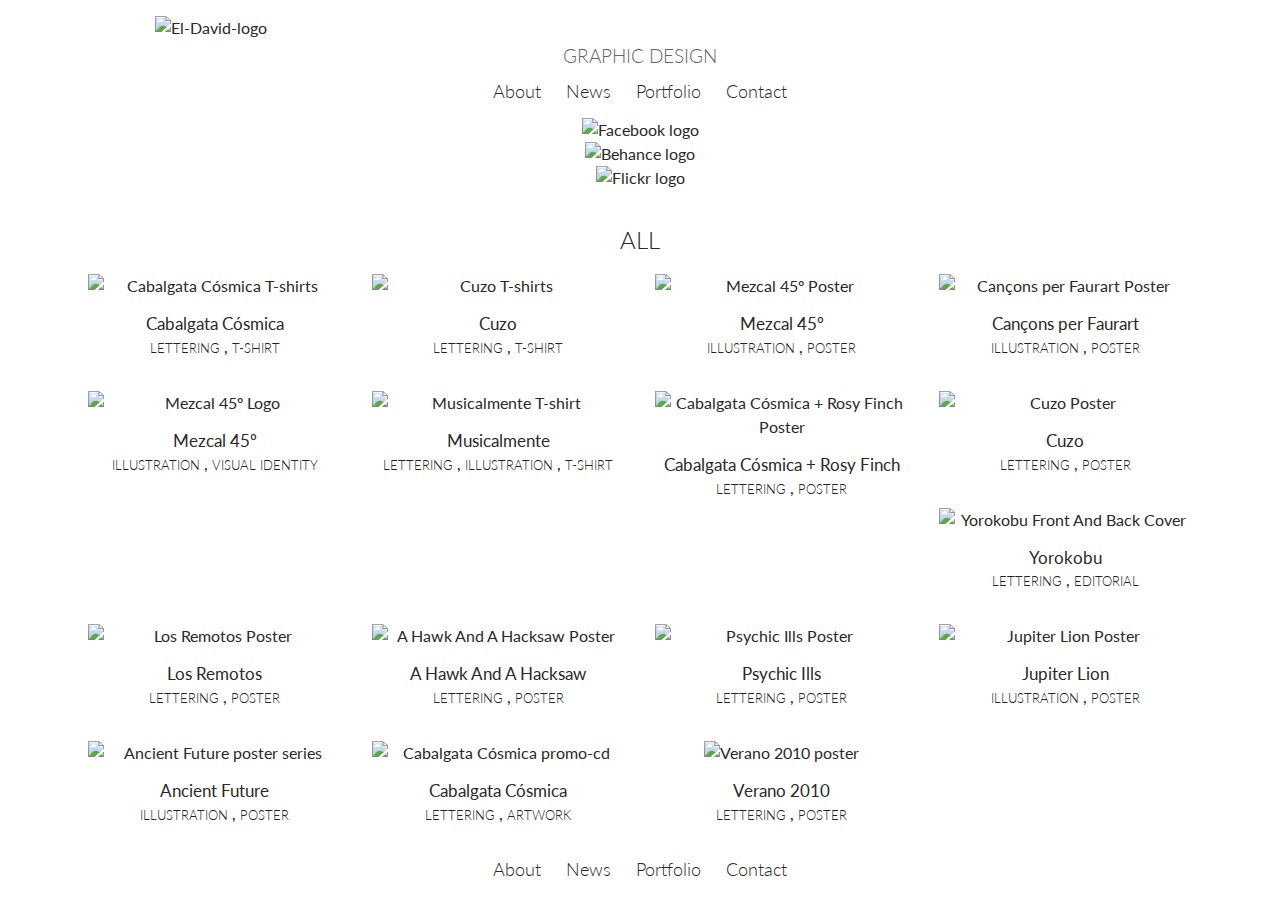
==== commit df112563: "Completed Mixitup Portfolio 4th Row" ====
--- a/index.html
+++ b/index.html
@@ -339,7 +339,7 @@
 							,
 
 
-							<h2 class="filter" data-filter=".t-shirt">Poster</h2>
+							<h2 class="filter" data-filter=".poster">Poster</h2>
 						
 						</div>
 
@@ -515,6 +515,145 @@
 						<a class="chocolat-image" href="img/Psy_Pics_3.jpg"  title="Psychic Ills poster"></a>
 
 						<a class="chocolat-image" href="img/Psy_Pics_4.jpg"  title="Psychic Ills poster"></a>
+
+					</div>
+
+				</div>
+
+				<div class="large-3 medium-6 small-12 columns chocolat-parent portfolio illustration poster" data-cat="lettering poster">
+
+					<div class="thumb-container">
+
+						<a class="chocolat-image" href="img/Jupt_Pics_1.jpg"  title="Jupiter Lion poster">
+
+							<img class="project_thumbs" data-caption="Jupiter Lion poster" src="img/Jupt_Thumbs.png" alt="Jupiter Lion Poster">
+
+							<p>Jupiter Lion</p>
+
+						</a>
+
+
+						<div>
+						
+							<h2 class="filter" data-filter=".illustration">Illustration</h2>
+
+							,
+					
+							<h2 class="filter" data-filter=".poster">Poster</h2>
+						
+						</div>
+
+
+						<a class="chocolat-image" href="img/Jupt_Pics_2.jpg"  title="Jupiter Lion poster"></a>
+
+					</div>
+
+				</div>
+
+				
+
+	
+
+				<div class="large-3 medium-6 small-12 columns chocolat-parent portfolio illustration poster" data-cat="illustration poster">
+
+					<div class="thumb-container">
+
+						<a class="chocolat-image" href="img/Anc_Pics_1.jpg" title="Ancient Future poster series">
+
+							<img class="project_thumbs" data-caption="Ancient Future poster series" src="img/Anc_Thumbs.jpg" alt="Ancient Future poster series">
+
+							<p>Ancient Future</p>							
+						</a>
+
+
+						<div>
+						
+							<h2 class="filter" data-filter=".illustration">Illustration</h2>
+
+							,
+					
+							<h2 class="filter" data-filter=".poster">Poster</h2>
+						
+						</div>
+
+
+						<a class="chocolat-image" href="img/Anc_Pics_2.jpg" title="Ancient Future poster series"></a>
+
+						<a class="chocolat-image" href="img/Anc_Pics_3.jpg" title="Ancient Future poster series"></a>
+
+
+						<a class="chocolat-image" href="img/Anc_Pics_4.jpg" title="Ancient Future poster series"></a>
+
+
+						<a class="chocolat-image" href="img/Anc_Pics_5.jpg" title="Ancient Future poster series"></a>
+
+
+						<a class="chocolat-image" href="img/Anc_Pics_6.jpg" title="Ancient Future poster series"></a>
+
+					</div>
+
+				</div>
+
+				<div class="large-3 medium-6 small-12 columns chocolat-parent portfolio lettering artwork" data-cat="illustration poster">
+
+					<div class="thumb-container">
+
+						<a class="chocolat-image" href="img/Cab_Pics_1.jpg"  title="Cabalgata Cósmica promo-cd">
+
+							<img class="project_thumbs" data-caption="Cabalgata Cósmica promo-cd" src="img/CabEP_Thumbs.png" alt="Cabalgata Cósmica promo-cd">
+
+							<p>Cabalgata Cósmica</p>
+
+						</a>
+
+
+						<div>
+						
+							<h2 class="filter" data-filter=".lettering">Lettering</h2>
+
+							,
+					
+							<h2 class="filter" data-filter=".artwork">Artwork</h2>
+						
+						</div>
+
+
+						<a class="chocolat-image" href="img/Cab_Pics_2.jpg" title="Cabalgata Cósmica promo-cd"></a>
+
+						<a class="chocolat-image" href="img/Cab_Pics_3.jpg" title="Cabalgata Cósmica promo-cd"></a>
+
+					</div>
+
+				</div>
+
+				<div class="large-3 medium-6 small-12 columns chocolat-parent portfolio lettering poster" data-cat="illustration poster">
+
+					<div class="thumb-container">
+
+
+						<a class="chocolat-image" href="img/Ver_Pics_1.jpg" title="Verano 2010 poster">
+
+							<img class="project-thumbs" data-caption="Verano 2010 poster" src="img/Ver_Thumbs.jpg" alt="Verano 2010 poster">
+							<p>Verano 2010</p>
+
+						</a>
+
+
+
+						<div>
+						
+							<h2 class="filter" data-filter=".lettering">Lettering</h2>
+
+							,
+					
+							<h2 class="filter" data-filter=".poster">Poster</h2>
+						
+						</div>
+
+
+						<a class="chocolat-image" href="img/Ver_Pics_2.jpg" title="Verano 2010 poster"></a>
+
+						<a class="chocolat-image" href="img/Ver_Pics_3.jpg" title="Verano 2010 poster"></a>
 
 					</div>
 
@@ -531,136 +670,8 @@
 
 
 
-						<li class="chocolat-parent">
-
-							<div class="thumb-container">
-
-								<a class="chocolat-image" href="img/Jupt_Pics_1.jpg"  title="Jupiter Lion poster">
-
-									<img class="project_thumbs" data-caption="Jupiter Lion poster" src="img/Jupt_Thumbs.png" alt="Jupiter Lion Poster">
-
-									<p>Jupiter Lion</p>
-
-								</a>
-
-							
-
-								<a class="chocolat-image" href="img/Jupt_Pics_2.jpg"  title="Jupiter Lion poster"></a>
-
-								<div class="thumb-tag">
-
-									<a href="#">graphic design</a>
-									, 
-									<a href="#">illustration</a>
-									, 
-									<a href="#">poster</a>
-
-								</div>
-
-							</div>
-
-						</li>
-
-						<li class="chocolat-parent">
-
-							<div class="thumb-container">
-
-								<a class="chocolat-image" href="img/Anc_Pics_1.jpg" title="Ancient Future poster series">
-
-									<img class="project_thumbs" data-caption="Ancient Future poster series" src="img/Anc_Thumbs.jpg" alt="Ancient Future poster series">
-									<p>Ancient Future</p>							
-								</a>
-
-								<a class="chocolat-image" href="img/Anc_Pics_2.jpg" title="Ancient Future poster series"></a>
-
-								<a class="chocolat-image" href="img/Anc_Pics_3.jpg" title="Ancient Future poster series"></a>
-
-
-								<a class="chocolat-image" href="img/Anc_Pics_4.jpg" title="Ancient Future poster series"></a>
-
-
-								<a class="chocolat-image" href="img/Anc_Pics_5.jpg" title="Ancient Future poster series"></a>
-
-
-								<a class="chocolat-image" href="img/Anc_Pics_6.jpg" title="Ancient Future poster series"></a>
-
-								<div class="thumb-tag">
-
-
-									<a href="#">illustration</a>
-									, 
-									<a href="#">series</a>
-									, 
-									<a href="#">poster</a>
-
-								</div>
-
-								
-
-							</div>
-
-						</li>
-
-						<li class="chocolat-parent">
-
-							<div class="thumb-container">
-
-								<a class="chocolat-image" href="img/Cab_Pics_1.jpg"  title="Cabalgata Cósmica promo-cd">
-
-									<img class="project_thumbs" data-caption="Cabalgata Cósmica promo-cd" src="img/CabEP_Thumbs.png" alt="Cabalgata Cósmica promo-cd">
-
-									<p>Cabalgata Cósmica</p>
-
-								</a>
-
-								<a class="chocolat-image" href="img/Cab_Pics_2.jpg" title="Cabalgata Cósmica promo-cd"></a>
-
-								<a class="chocolat-image" href="img/Cab_Pics_3.jpg" title="Cabalgata Cósmica promo-cd"></a>
-
-								<div class="thumb-tag">
-
-									<a href="#">graphic design</a>
-									, 
-									<a href="#">artwork</a>
-
-								</div>
-
-								
-							</div>
-
-						</li>
-
-						<li class="chocolat-parent">
-
-							<div class="thumb-container">
-
-								<a class="chocolat-image" href="img/Ver_Pics_1.jpg" title="Verano 2010 poster">
-
-									<img class="project-thumbs" data-caption="Verano 2010 poster" src="img/Ver_Thumbs.jpg" alt="Verano 2010 poster">
-									<p>Verano 2010</p>
-
-								</a>
-
-								<a class="chocolat-image" href="img/Ver_Pics_2.jpg" title="Verano 2010 poster"></a>
-
-								<a class="chocolat-image" href="img/Ver_Pics_3.jpg" title="Verano 2010 poster"></a>
-
-								<div class="thumb-tag">
-
-
-									<a href="#">graphic design</a>
-									, 
-									<a href="#">poster</a>
-
-
-								</div>
-
-
-
-
-							</div>
-
-						</li>
+
+
 
 						<li class="chocolat-parent">
 
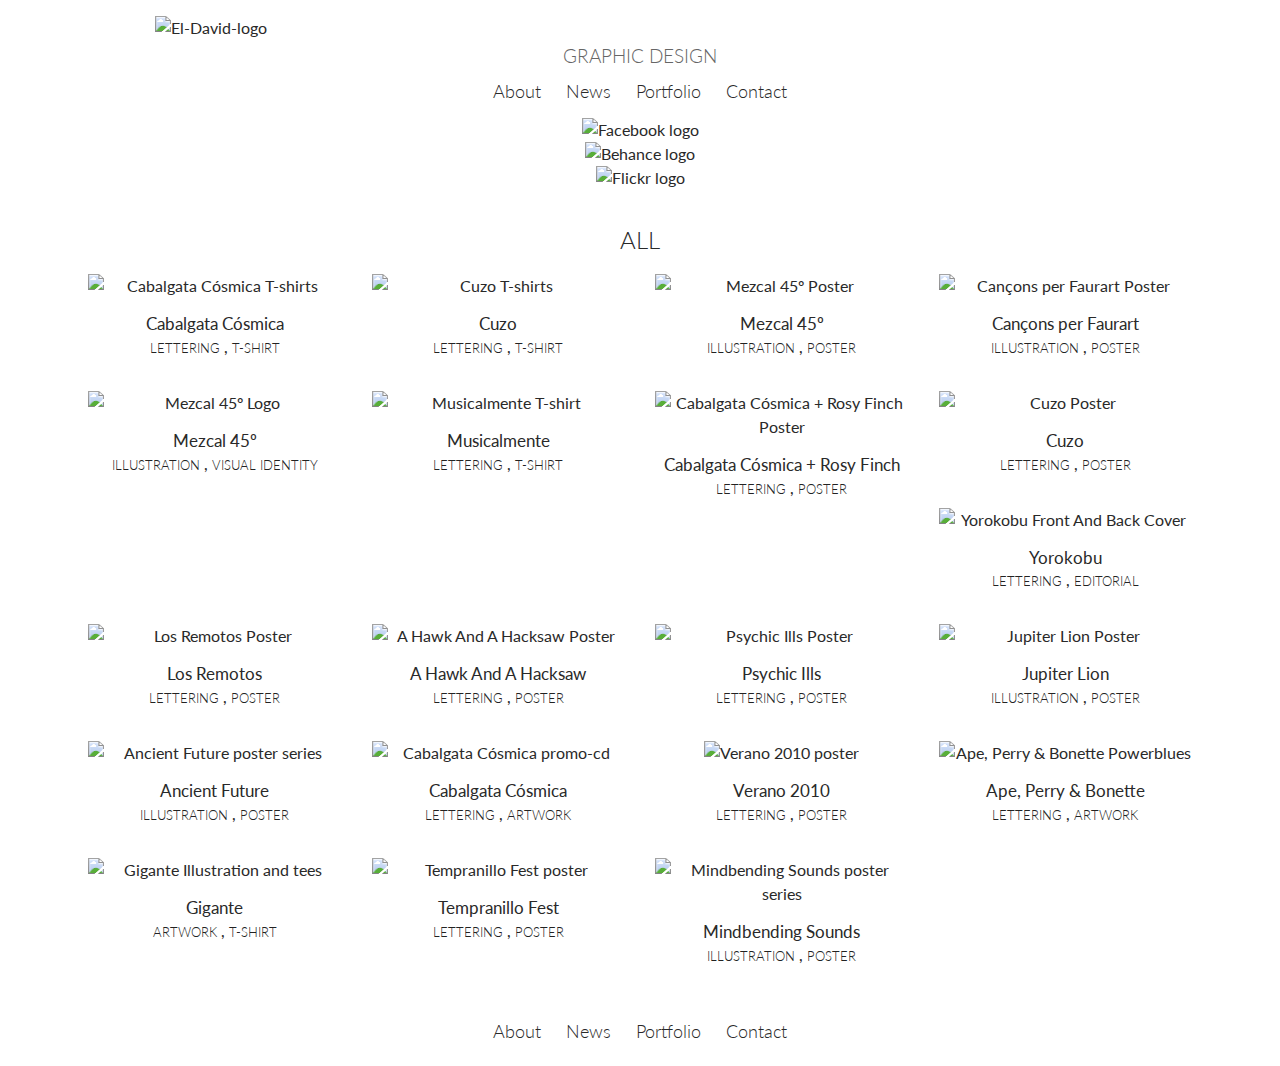
==== commit 4ebd4b46: "Completed Mixitup Portfolio 5th Row" ====
--- a/index.html
+++ b/index.html
@@ -283,7 +283,7 @@
 
 				</div>
 
-				<div class="large-3 medium-6 small-12 columns chocolat-parent portfolio illustration lettering t-shirt" data-cat="illustration lettering t-shirt">
+				<div class="large-3 medium-6 small-12 columns chocolat-parent portfolio lettering t-shirt" data-cat="illustration lettering t-shirt">
 					
 					<div class="thumb-container">
 
@@ -298,10 +298,6 @@
 						<div>
 						
 							<h2 class="filter" data-filter=".lettering">Lettering</h2>
-
-							,
-
-							<h2 class="filter" data-filter=".illustration">Illustration</h2>
 
 							,
 
@@ -658,6 +654,142 @@
 					</div>
 
 				</div>
+
+				<div class="large-3 medium-6 small-12 columns chocolat-parent portfolio lettering artwork" data-cat="illustration poster">
+
+					<div class="thumb-container">
+
+						<a class="chocolat-image" href="img/APB_Pics_1.jpg" title="Ape, Perry & Bonette Powerblues">
+
+							<img class="project_thumbs" data-caption="Ape, Perry & Bonette Powerblues" src="img/APB_Thumbs.jpg" alt="Ape, Perry & Bonette Powerblues">
+
+							<p>Ape, Perry & Bonette</p>
+
+						</a>
+
+
+						<div>
+						
+							<h2 class="filter" data-filter=".lettering">Lettering</h2>
+
+							,
+					
+							<h2 class="filter" data-filter=".artwork">Artwork</h2>
+						
+						</div>
+
+
+						<a class="chocolat-image" href="img/APB_Pics_2.jpg" title="Ape, Perry & Bonette Powerblues"></a>
+
+					</div>
+
+				</div>
+
+				<div class="large-3 medium-6 small-12 columns chocolat-parent portfolio artwork t-shirt" data-cat="lettering t-shirt">
+
+					<div class="thumb-container">
+
+						<a class="chocolat-image" href="img/Gig_Pics.jpg" title="Gigante Illustration & Tees">
+
+							<img class="project_thumbs" data-caption="Gigante Artwork & Tees" src="img/Gig_Thumbs.png" alt="Gigante Illustration and tees">
+							<p>Gigante</p>
+
+						</a>
+
+						<div>
+
+							<h2 class="filter" data-filter=".artwork">Artwork</h2>
+
+							,
+
+							<h2 class="filter" data-filter=".t-shirt">T-shirt</h2>
+
+
+						</div>
+
+						<a class="chocolat-image" href="img/Gig_Pics2.jpg" title="Gigante Illustration & Tees"></a>
+
+						<a class="chocolat-image" href="img/Gig_Pics3.jpg" title="Gigante Illustration & Tees"></a>
+
+						<a class="chocolat-image" href="img/Gig_Pics4.jpg" title="Gigante Illustration & Tees"></a>
+
+
+
+					</div>
+
+				</div>
+
+				<div class="large-3 medium-6 small-12 columns chocolat-parent portfolio lettering poster" data-cat="lettering poster">
+
+					<div class="thumb-container">
+
+						<a class="chocolat-image" href="img/Temp_Pics.jpg" title="Tempranillo Fest poster">
+
+							<img class="project_thumbs" data-caption="Tempranillo Fest poster" src="img/Temp_Thumbs.jpg" alt="Tempranillo Fest poster">
+
+							<p>Tempranillo Fest</p>
+
+						</a>
+
+
+						<div>
+						
+							<h2 class="filter" data-filter=".lettering">Lettering</h2>
+
+							,
+					
+							<h2 class="filter" data-filter=".poster">Poster</h2>
+						
+						</div>
+
+
+						<a class="chocolat-image" href="img/Temp_Pics2.jpg" title="Tempranillo Fest poster"></a>
+
+
+						<a class="chocolat-image" href="img/Temp_Pics3.jpg" title="Tempranillo Fest poster"></a>
+
+						<a class="chocolat-image" href="img/Temp_Pics4.jpg" title="Tempranillo Fest poster"></a>
+
+
+					</div>
+
+				</div>
+
+				<div class="large-3 medium-6 small-12 columns chocolat-parent portfolio illustration poster" data-cat="lettering poster">
+
+					<div class="thumb-container">
+
+						<a class="chocolat-image" href="img/Mind_Pics.jpg" title="Mindbending Sounds poster series">
+
+							<img class="project_thumbs" data-caption="Mindbending Sounds poster series" src="img/Mind_Thumbs.jpg" alt="Mindbending Sounds poster series">
+
+							<p>Mindbending Sounds</p>
+
+						</a>
+
+						<div>
+						
+							<h2 class="filter" data-filter=".illustration">Illustration</h2>
+
+							,
+					
+							<h2 class="filter" data-filter=".poster">Poster</h2>
+						
+						</div>
+
+
+						<a class="chocolat-image" href="img/Mind_Pics2.jpg" title="Mindbending Sounds poster series"></a>
+
+						<a class="chocolat-image" href="img/Mind_Pics3.jpg" title="Mindbending Sounds poster series"></a>
+
+						<a class="chocolat-image" href="img/Mind_Pics4.jpg" title="Mindbending Sounds poster series"></a>
+
+						<a class="chocolat-image" href="img/Mind_Pics5.jpg" title="Mindbending Sounds poster series"></a>
+
+
+					</div>
+
+				</div>
 						<!-- 
 	
 
@@ -673,96 +805,11 @@
 
 
 
-						<li class="chocolat-parent">
-
-							<div class="thumb-container">
-
-								<a class="chocolat-image" href="img/APB_Pics_1.jpg" title="Ape, Perry & Bonette Powerblues">
-
-									<img class="project_thumbs" data-caption="Ape, Perry & Bonette Powerblues" src="img/APB_Thumbs.jpg" alt="Ape, Perry & Bonette Powerblues">
-
-									<p>Ape, Perry & Bonette</p>
-
-								</a>
-
-								<a class="chocolat-image" href="img/APB_Pics_2.jpg" title="Ape, Perry & Bonette Powerblues"></a>
-
-
-								<div class="thumb-tag">
-
-									<a href="#">graphic design</a>
-									, 
-									<a href="#">artwork</a>
-
-								</div>
-
-							</div>
-
-						</li>
-
-						<li class="chocolat-parent">
-
-							<div class="thumb-container">
-
-								<a class="chocolat-image" href="img/Gig_Pics.jpg" title="Gigante Illustration & Tees">
-
-									<img class="project_thumbs" data-caption="Gigante Illustration & Tees" src="img/Gig_Thumbs.png" alt="Gigante Illustration and tees">
-									<p>Gigante</p>
-
-								</a>
-
-								<a class="chocolat-image" href="img/Gig_Pics2.jpg" title="Gigante Illustration & Tees"></a>
-
-								<a class="chocolat-image" href="img/Gig_Pics3.jpg" title="Gigante Illustration & Tees"></a>
-
-								<a class="chocolat-image" href="img/Gig_Pics4.jpg" title="Gigante Illustration & Tees"></a>
-
-								<div class="thumb-tag">
-
-									<a href="#">graphic design</a>
-									, 
-									<a href="#">illustration</a>
-									, 
-									<a href="#">t-shirt</a>
-
-								</div>
-
-
-							</div>
-
-						</li>
-
-						<li class="chocolat-parent">
-
-							<div class="thumb-container">
-
-								<a class="chocolat-image" href="img/Temp_Pics.jpg" title="Tempranillo Fest poster">
-
-									<img class="project_thumbs" data-caption="Tempranillo Fest poster" src="img/Temp_Thumbs.jpg" alt="Tempranillo Fest poster">
-
-									<p>Tempranillo Fest</p>
-
-								</a>
-
-								<a class="chocolat-image" href="img/Temp_Pics2.jpg" title="Tempranillo Fest poster"></a>
-
-
-								<a class="chocolat-image" href="img/Temp_Pics3.jpg" title="Tempranillo Fest poster"></a>
-
-								<a class="chocolat-image" href="img/Temp_Pics4.jpg" title="Tempranillo Fest poster"></a>
-
-								<div class="thumb-tag">
-
-
-									<a href="#">graphic design</a>
-									, 
-									<a href="#">poster</a>
-
-
-								</div>
-
-							</div>
-						</li>
+
+
+
+
+
 
 						<li class="chocolat-parent">
 
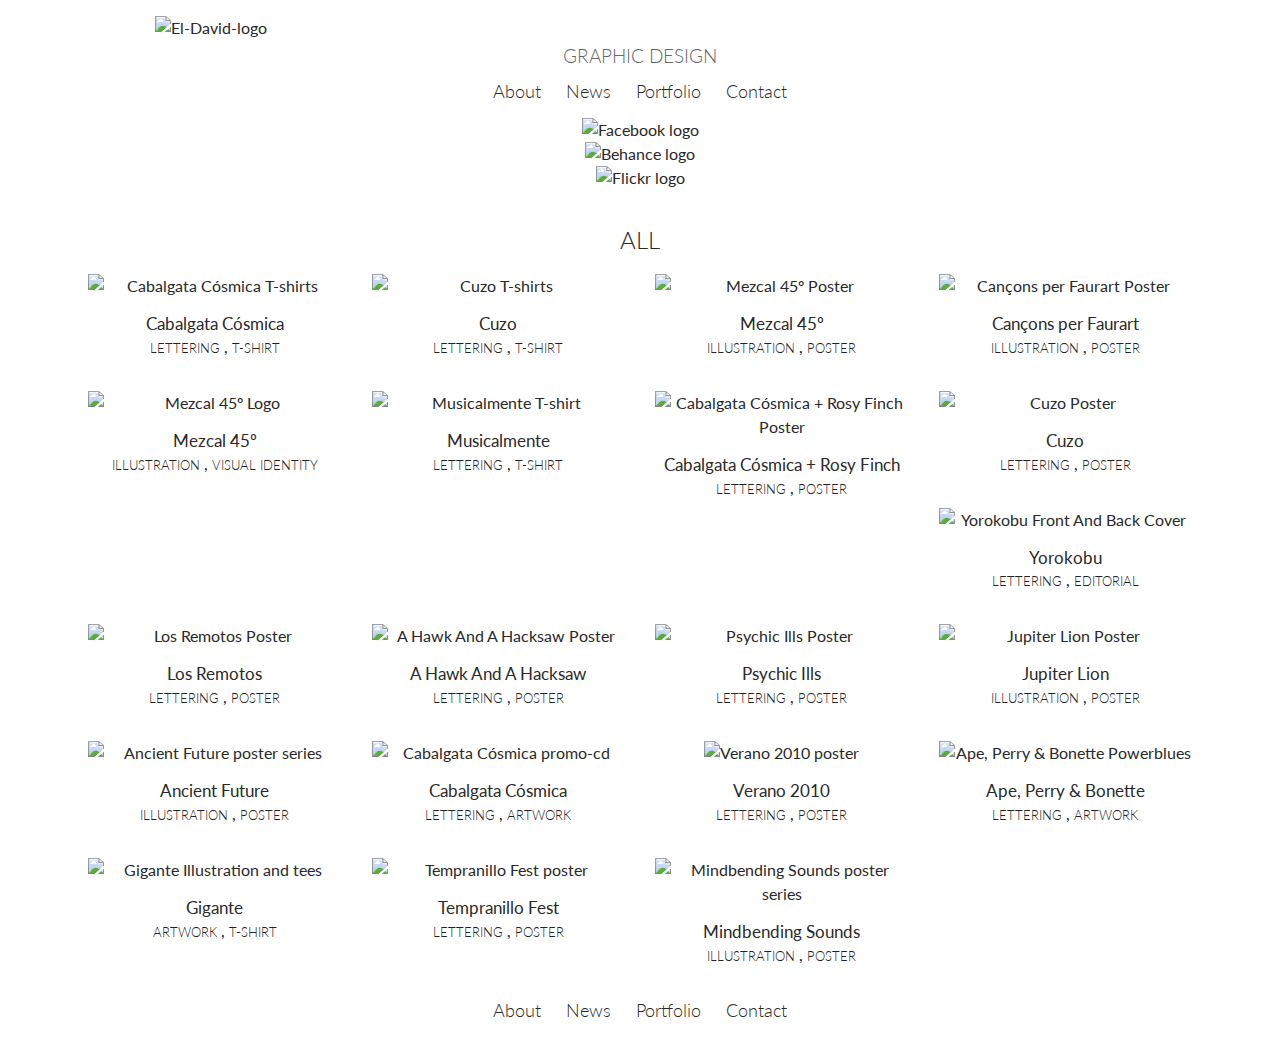
==== commit a82416f5: "Added  Some Copywriting to Chocolat Slides" ====
--- a/index.html
+++ b/index.html
@@ -123,9 +123,9 @@
 
 						</div>
 
-						<a class="chocolat-image" href="img/CabCami_Pics_3.jpg"   title="Merchandising for the psychedelic rock band Cabalgata Cósmica. Artwork extracted from Obscenus EP cover. Golden ink silkscreen over black cotton."></a>
-
-						<a class="chocolat-image" href="img/CabCami_Pics_4.jpg"   title="Merchandising for the psychedelic rock band Cabalgata Cósmica. Artwork extracted from Obscenus EP cover. Golden ink silkscreen over black cotton."></a>
+						<a class="chocolat-image" href="img/CabCami_Pics_3.jpg"   title="Merchandising for the psychedelic rock band Cabalgata Cósmica."></a>
+
+						<a class="chocolat-image" href="img/CabCami_Pics_4.jpg"   title="Merchandising for the psychedelic rock band Cabalgata Cósmica."></a>
 
 
 
@@ -140,7 +140,7 @@
 
 					<div class="thumb-container">
 
-						<a class="chocolat-image" href="img/CuzCami_Pics_1.jpg"  title="Cuzo t-shirts">
+						<a class="chocolat-image" href="img/CuzCami_Pics_1.jpg"  title="Merchandising for the psychedelic rock band Cuzo. Artwork extracted from Cuzo's rock poster. White ink silkscreen over black cotton. Semi-covering red ink and white ink silkscreen over khakhi cotton.">
 
 							<img class="project_thumbs" data-caption="Cuzo t-shirts" src="img/CuzCami_Thumbs.jpg" alt="Cuzo T-shirts">
 
@@ -161,9 +161,9 @@
 
 					
 
-						<a class="chocolat-image" href="img/CuzCami_Pics_2.jpg"  title="Cuzo t-shirts"></a>
-
-						<a class="chocolat-image" href="img/CuzCami_Pics_3.jpg"  title="Cuzo t-shirts"></a>
+						<a class="chocolat-image" href="img/CuzCami_Pics_2.jpg"  title="Merchandising for the psychedelic rock band Cuzo."></a>
+
+						<a class="chocolat-image" href="img/CuzCami_Pics_3.jpg"  title="Merchandising for the psychedelic rock band Cuzo."></a>
 
 
 
@@ -179,7 +179,7 @@
 
 					<div class="thumb-container">
 
-						<a class="chocolat-image" href="img/MezMag_Pics_1.jpg"  title="Mezcal 45º poster">
+						<a class="chocolat-image" href="img/MezMag_Pics_1.jpg"  title="Mezcal 45º radio show's presentation party poster. A3 digital print.">
 
 							<img class="project_thumbs" data-caption="Mezcal 45º poster" src="img/MezMag_Thumbs.jpg" alt="Mezcal 45º Poster">
 
@@ -197,11 +197,11 @@
 						
 						</div>
 
-						<a class="chocolat-image" href="img/MezMag_Pics_2.jpg"  title="Mezcal 45º poster"></a>
-
-						<a class="chocolat-image" href="img/MezMag_Pics_3.jpg"  title="Mezcal 45º poster"></a>
-
-						<a class="chocolat-image" href="img/MezMag_Anm.gif"  title="Mezcal 45º poster"></a>
+						<a class="chocolat-image" href="img/MezMag_Pics_2.jpg"  title="Mezcal 45º radio show's presentation party poster."></a>
+
+						<a class="chocolat-image" href="img/MezMag_Pics_3.jpg"  title="Mezcal 45º radio show's presentation party poster."></a>
+
+						<a class="chocolat-image" href="img/MezMag_Anm.gif"  title="Mezcal 45º radio show's presentation party poster."></a>
 
 
 
@@ -219,7 +219,7 @@
 
 					<div class="thumb-container">
 
-						<a class="chocolat-image" href="img/Fau_Pics_1.jpg"  title="Cançons per Faurart poster">
+						<a class="chocolat-image" href="img/Fau_Pics_1.jpg"  title="Faurart's ending crowdfunding campaing concert poster. A3 digital print.">
 
 							<img class="project_thumbs" data-caption="Faurart poster" src="img/Fau_Thumbs.jpg" alt="Cançons per Faurart Poster">
 
@@ -239,7 +239,7 @@
 
 					
 
-						<a class="chocolat-image" href="img/Fau_Pics_2.jpg"  title="Cançons per Faurart poster"></a>
+						<a class="chocolat-image" href="img/Fau_Pics_2.jpg"  title="Faurart's ending crowdfunding campaing concert poster."></a>
 
 					</div>
 
@@ -250,7 +250,7 @@
 
 					<div class="thumb-container">
 
-						<a class="chocolat-image" href="img/Mez_Pics_A.jpg"  title="Mezcal 45º logo">
+						<a class="chocolat-image" href="img/Mez_Pics_A.jpg"  title="Mezcal 45º radio show's logo and applications.">
 
 							<img class="project_thumbs" data-caption="Mezcal 45º logo" src="img/Mez_Thumbs.jpg" alt="Mezcal 45º Logo">
 
@@ -268,13 +268,13 @@
 						
 						</div>
 
-						<a class="chocolat-image" href="img/Mez_Pics_B.jpg"  title="Mezcal 45º logo"></a>
-
-						<a class="chocolat-image" href="img/Mez_Pics_1.jpg"  title="Mezcal 45º logo"></a>
-
-						<a class="chocolat-image" href="img/Mez_Pics_2.jpg"  title="Mezcal 45º logo"></a>
-
-						<a class="chocolat-image" href="img/Mez_Pics_3.jpg"  title="Mezcal 45º logo"></a>
+						<a class="chocolat-image" href="img/Mez_Pics_B.jpg"  title="Mezcal 45º radio show's logo and applications."></a>
+
+						<a class="chocolat-image" href="img/Mez_Pics_1.jpg"  title="Mezcal 45º radio show's logo and applications. Digital printed visit card."></a>
+
+						<a class="chocolat-image" href="img/Mez_Pics_2.jpg"  title="Mezcal 45º radio show's logo and applications. Digital print promo stickers."></a>
+
+						<a class="chocolat-image" href="img/Mez_Pics_3.jpg"  title="Mezcal 45º radio show's logo and applications. Digital print promo stickers."></a>
 
 
 
@@ -287,7 +287,7 @@
 					
 					<div class="thumb-container">
 
-						<a class="chocolat-image" href="img/CamiGK_Pics_1.jpg"  title="Musicalmente t-shirt">
+						<a class="chocolat-image" href="img/CamiGK_Pics_1.jpg"  title="Musicalmente's personal project. Digital textile printing over white cotton.">
 
 							<img class="project_thumbs" data-caption="Musicalmente t-shirt" src="img/CamiGk_Thumbs.jpg" alt="Musicalmente T-shirt">
 
@@ -305,11 +305,11 @@
 						
 						</div>
 
-						<a class="chocolat-image" href="img/CamiGK_Pics_2.jpg"  title="Musicalmente t-shirt"></a>
-
-						<a class="chocolat-image" href="img/CamiGK_Pics_3.jpg"  title="Musicalmente t-shirt"></a>
-
-						<a class="chocolat-image" href="img/CamiGK_Anm.gif"  title="Musicalmente t-shirt"></a>
+						<a class="chocolat-image" href="img/CamiGK_Pics_2.jpg"  title="Musicalmente's personal project. Digital textile printing over white cotton."></a>
+
+						<a class="chocolat-image" href="img/CamiGK_Pics_3.jpg"  title="Musicalmente's personal project."></a>
+
+						<a class="chocolat-image" href="img/CamiGK_Anm.gif"  title="Musicalmente's personal project."></a>
 
 
 					</div>
@@ -320,7 +320,7 @@
 
 					<div class="thumb-container">
 
-						<a class="chocolat-image" href="img/CabRos_Pics_1.jpg"  title="Cabalgata Cósmica + Rosy Finch poster">
+						<a class="chocolat-image" href="img/CabRos_Pics_1.jpg"  title="Cabalgata Cósmica + Rosy Finch gig poster. A3 digital print.">
 
 							<img class="project_thumbs" data-caption="Cabalgata Cósmica + Rosy Finch poster" src="img/CabRos_Thumbs.jpg" alt="Cabalgata Cósmica + Rosy Finch Poster">
 
@@ -342,9 +342,9 @@
 
 
 
-						<a class="chocolat-image" href="img/CabRos_Pics_2.jpg"  title="Cabalgata Cósmica + Rosy Finch poster"></a>
-
-						<a class="chocolat-image" href="img/CabRosy_Anm.gif"  title="Cabalgata Cósmica + Rosy Finch poster"></a>
+						<a class="chocolat-image" href="img/CabRos_Pics_2.jpg"  title="Cabalgata Cósmica + Rosy Finch gig poster."></a>
+
+						<a class="chocolat-image" href="img/CabRosy_Anm.gif"  title="Cabalgata Cósmica + Rosy Finch gig poster."></a>
 
 					</div>
 
@@ -354,7 +354,7 @@
 
 					<div class="thumb-container">
 
-						<a class="chocolat-image" href="img/Cuz_Pics_1.jpg"  title="Cuzo poster">
+						<a class="chocolat-image" href="img/Cuz_Pics_1.jpg"  title="Cuzo + Cabalgata Cósmica gig poster. A3 digital print.">
 
 							<img class="project_thumbs" data-caption="Cuzo poster" src="img/Cuz_Thumbs.jpg" alt="Cuzo Poster">
 
@@ -372,11 +372,11 @@
 						
 						</div>
 
-						<a class="chocolat-image" href="img/Cuz_Pics_2.jpg"  title="Cuzo poster"></a>
-
-						<a class="chocolat-image" href="img/Cuz_Pics_3.jpg"  title="Cuzo poster"></a>
-
-						<a class="chocolat-image" href="img/Cuz_Pics_4.jpg"  title="Cuzo poster"></a>
+						<a class="chocolat-image" href="img/Cuz_Pics_2.jpg"  title="Cuzo + Cabalgata Cósmica gig poster."></a>
+
+						<a class="chocolat-image" href="img/Cuz_Pics_3.jpg"  title="Cuzo + Cabalgata Cósmica gig poster."></a>
+
+						<a class="chocolat-image" href="img/Cuz_Pics_4.jpg"  title="Cuzo + Cabalgata Cósmica gig poster."></a>
 
 					</div>
 
@@ -387,7 +387,7 @@
 
 					<div class="thumb-container">
 
-						<a class="chocolat-image" href="img/Yor_Pics_1.jpg"  title="Yorokobu front and back cover">
+						<a class="chocolat-image" href="img/Yor_Pics_1.jpg"  title="Yorokobu magazine front and back cover.">
 
 							<img class="project_thumbs" data-caption="Yorokobu front and back cover" src="img/Yor_Thumbs.jpg" alt="Yorokobu Front And Back Cover">
 
@@ -405,11 +405,11 @@
 						
 						</div>
 
-						<a class="chocolat-image" href="img/Yor_Pics_2.jpg"  title="Yorokobu front and back cover"></a>
-
-						<a class="chocolat-image" href="img/Yor_Pics_3.jpg"  title="Yorokobu front and back cover"></a>
-
-						<a class="chocolat-image" href="img/Yor_Pics_4.jpg"  title="Yorokobu front and back cover"></a>
+						<a class="chocolat-image" href="img/Yor_Pics_2.jpg"  title="Yorokobu magazine front and back cover."></a>
+
+						<a class="chocolat-image" href="img/Yor_Pics_3.jpg"  title="Yorokobu magazine front and back cover."></a>
+
+						<a class="chocolat-image" href="img/Yor_Pics_4.jpg"  title="Yorokobu magazine front and back cover."></a>
 
 					</div>
 
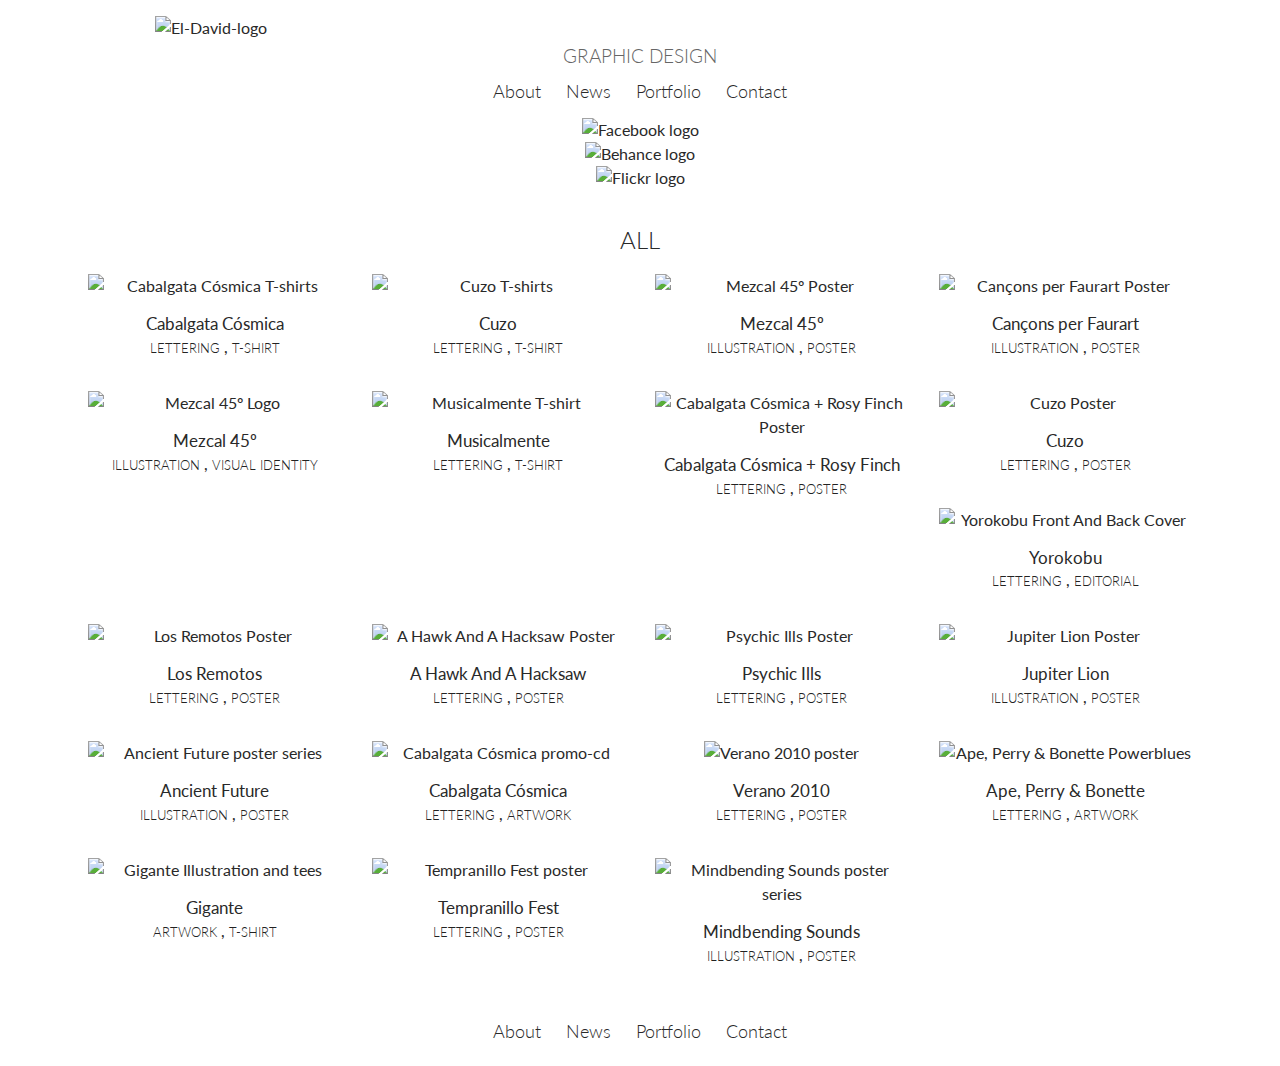
==== commit af1ae171: "More Copywriting in Chocolate Slides" ====
--- a/index.html
+++ b/index.html
@@ -287,7 +287,7 @@
 					
 					<div class="thumb-container">
 
-						<a class="chocolat-image" href="img/CamiGK_Pics_1.jpg"  title="Musicalmente's personal project. Digital textile printing over white cotton.">
+						<a class="chocolat-image" href="img/CamiGK_Pics_1.jpg"  title="Musicalmente: a personal project about the right side of the brain. Digital textile printing over white cotton.">
 
 							<img class="project_thumbs" data-caption="Musicalmente t-shirt" src="img/CamiGk_Thumbs.jpg" alt="Musicalmente T-shirt">
 
@@ -305,11 +305,11 @@
 						
 						</div>
 
-						<a class="chocolat-image" href="img/CamiGK_Pics_2.jpg"  title="Musicalmente's personal project. Digital textile printing over white cotton."></a>
-
-						<a class="chocolat-image" href="img/CamiGK_Pics_3.jpg"  title="Musicalmente's personal project."></a>
-
-						<a class="chocolat-image" href="img/CamiGK_Anm.gif"  title="Musicalmente's personal project."></a>
+						<a class="chocolat-image" href="img/CamiGK_Pics_2.jpg"  title="Musicalmente: a personal project about the right side of the brain. Digital textile printing over white cotton."></a>
+
+						<a class="chocolat-image" href="img/CamiGK_Pics_3.jpg"  title="Musicalmente: a personal project about the right side of the brain."></a>
+
+						<a class="chocolat-image" href="img/CamiGK_Anm.gif"  title="Musicalmente: a personal project about the right side of the brain."></a>
 
 
 					</div>
@@ -420,7 +420,8 @@
 
 					<div class="thumb-container">
 
-						<a class="chocolat-image" href="img/Remt_Pics_1.jpg"  title="Los Remotos poster">
+						<a class="chocolat-image" href="img/Remt_Pics_1.jpg"  title="Los Remotos + Cabalgata Cósmica gig poster. A3 digital print.">
+
 
 							<img class="project_thumbs" data-caption="Los Remotos poster" src="img/Remt_Thumbs.jpg" alt="Los Remotos Poster">
 
@@ -439,11 +440,11 @@
 						
 						</div>
 
-						<a class="chocolat-image" href="img/Remt_Pics_2.jpg"  title="Los Remotos poster"></a>
-
-						<a class="chocolat-image" href="img/Remt_Pics_3.jpg"  title="Los Remotos poster"></a>
-
-						<a class="chocolat-image" href="img/Remt_Pics_4.jpg"  title="Los Remotos poster"></a>
+						<a class="chocolat-image" href="img/Remt_Pics_2.jpg"  title="Los Remotos + Cabalgata Cósmica gig poster."></a>
+
+						<a class="chocolat-image" href="img/Remt_Pics_3.jpg"  title="Los Remotos + Cabalgata Cósmica gig poster."></a>
+
+						<a class="chocolat-image" href="img/Remt_Pics_4.jpg" title="Los Remotos + Cabalgata Cósmica gig poster."></a>
 
 					</div>
 
@@ -453,7 +454,7 @@
 
 					<div class="thumb-container">
 
-						<a class="chocolat-image" href="img/Hawk_Pics_1.jpg"  title="A Hawk And A Hacksaw poster">
+						<a class="chocolat-image" href="img/Hawk_Pics_1.jpg"  title="A Hawk And A Hacksaw + Pleasant Dreams gig poster. A3 digital print.">
 
 							<img class="project_thumbs" data-caption="A Hawk And A Hacksaw poster" src="img/Hawk_Thumbs.jpg" alt="A Hawk And A Hacksaw Poster">
 
@@ -472,11 +473,11 @@
 						
 						</div>
 
-						<a class="chocolat-image" href="img/Hawk_Pics_2.jpg"  title="A Hawk And A Hacksaw poster"></a>
-
-						<a class="chocolat-image" href="img/Hawk_Pics_3.jpg"  title="A Hawk And A Hacksaw poster"></a>
-
-						<a class="chocolat-image" href="img/Hawk_Pics_4.jpg"  title="A Hawk And A Hacksaw poster"></a>
+						<a class="chocolat-image" href="img/Hawk_Pics_2.jpg"  title="A Hawk And A Hacksaw + Pleasant Dreams gig poster."></a>
+
+						<a class="chocolat-image" href="img/Hawk_Pics_3.jpg"  title="A Hawk And A Hacksaw + Pleasant Dreams gig poster."></a>
+
+						<a class="chocolat-image" href="img/Hawk_Pics_4.jpg"  title="A Hawk And A Hacksaw + Pleasant Dreams gig poster."></a>
 
 					</div>
 
@@ -486,7 +487,7 @@
 
 					<div class="thumb-container">
 
-						<a class="chocolat-image" href="img/Psy_Pics_1.jpg"  title="Psychic Ills poster">
+						<a class="chocolat-image" href="img/Psy_Pics_1.jpg"  title="Psychic Ills + Polígono Hindú Astral gig poster. A3 digital print.">
 
 							<img class="project_thumbs" data-caption="Psychic Ills poster" src="img/Psych_Thumbs.png" alt="Psychic Ills Poster">
 
@@ -506,11 +507,11 @@
 						</div>
 
 
-						<a class="chocolat-image" href="img/Psy_Pics_2.jpg"  title="Psychic Ills poster"></a>
-
-						<a class="chocolat-image" href="img/Psy_Pics_3.jpg"  title="Psychic Ills poster"></a>
-
-						<a class="chocolat-image" href="img/Psy_Pics_4.jpg"  title="Psychic Ills poster"></a>
+						<a class="chocolat-image" href="img/Psy_Pics_2.jpg"  title="Psychic Ills + Polígono Hindú Astral gig poster."></a>
+
+						<a class="chocolat-image" href="img/Psy_Pics_3.jpg"  title="Psychic Ills + Polígono Hindú Astral gig poster."></a>
+
+						<a class="chocolat-image" href="img/Psy_Pics_4.jpg"  title="Psychic Ills + Polígono Hindú Astral gig poster."></a>
 
 					</div>
 
@@ -520,7 +521,7 @@
 
 					<div class="thumb-container">
 
-						<a class="chocolat-image" href="img/Jupt_Pics_1.jpg"  title="Jupiter Lion poster">
+						<a class="chocolat-image" href="img/Jupt_Pics_1.jpg"  title="Jupiter Lion + Polígono Hindú Astral gig poster. A3 digital print.">
 
 							<img class="project_thumbs" data-caption="Jupiter Lion poster" src="img/Jupt_Thumbs.png" alt="Jupiter Lion Poster">
 
@@ -540,7 +541,7 @@
 						</div>
 
 
-						<a class="chocolat-image" href="img/Jupt_Pics_2.jpg"  title="Jupiter Lion poster"></a>
+						<a class="chocolat-image" href="img/Jupt_Pics_2.jpg"  title="Jupiter Lion + Polígono Hindú Astral gig poster."></a>
 
 					</div>
 
@@ -554,7 +555,7 @@
 
 					<div class="thumb-container">
 
-						<a class="chocolat-image" href="img/Anc_Pics_1.jpg" title="Ancient Future poster series">
+						<a class="chocolat-image" href="img/Anc_Pics_1.jpg" title="Ancient Future: a personal project about modern life and futility. A3 digital print.">
 
 							<img class="project_thumbs" data-caption="Ancient Future poster series" src="img/Anc_Thumbs.jpg" alt="Ancient Future poster series">
 
@@ -573,18 +574,18 @@
 						</div>
 
 
-						<a class="chocolat-image" href="img/Anc_Pics_2.jpg" title="Ancient Future poster series"></a>
-
-						<a class="chocolat-image" href="img/Anc_Pics_3.jpg" title="Ancient Future poster series"></a>
-
-
-						<a class="chocolat-image" href="img/Anc_Pics_4.jpg" title="Ancient Future poster series"></a>
-
-
-						<a class="chocolat-image" href="img/Anc_Pics_5.jpg" title="Ancient Future poster series"></a>
-
-
-						<a class="chocolat-image" href="img/Anc_Pics_6.jpg" title="Ancient Future poster series"></a>
+						<a class="chocolat-image" href="img/Anc_Pics_2.jpg" title="Ancient Future: a personal project about modern life and futility. A3 digital print."></a>
+
+						<a class="chocolat-image" href="img/Anc_Pics_3.jpg" title="Ancient Future: a personal project about modern life and futility. A3 digital print."></a>
+
+
+						<a class="chocolat-image" href="img/Anc_Pics_4.jpg" title="Ancient Future: a personal project about modern life and futility."></a>
+
+
+						<a class="chocolat-image" href="img/Anc_Pics_5.jpg" title="Ancient Future: a personal project about modern life and futility."></a>
+
+
+						<a class="chocolat-image" href="img/Anc_Pics_6.jpg" title="Ancient Future: a personal project about modern life and futility."></a>
 
 					</div>
 
@@ -594,7 +595,7 @@
 
 					<div class="thumb-container">
 
-						<a class="chocolat-image" href="img/Cab_Pics_1.jpg"  title="Cabalgata Cósmica promo-cd">
+						<a class="chocolat-image" href="img/Cab_Pics_1.jpg"  title="Cabalgata Cósmica's debut EP promo-cd artwork.">
 
 							<img class="project_thumbs" data-caption="Cabalgata Cósmica promo-cd" src="img/CabEP_Thumbs.png" alt="Cabalgata Cósmica promo-cd">
 
@@ -614,9 +615,9 @@
 						</div>
 
 
-						<a class="chocolat-image" href="img/Cab_Pics_2.jpg" title="Cabalgata Cósmica promo-cd"></a>
-
-						<a class="chocolat-image" href="img/Cab_Pics_3.jpg" title="Cabalgata Cósmica promo-cd"></a>
+						<a class="chocolat-image" href="img/Cab_Pics_2.jpg" title="Cabalgata Cósmica's debut EP promo-cd artwork."></a>
+
+						<a class="chocolat-image" href="img/Cab_Pics_3.jpg" title="Cabalgata Cósmica's debut EP promo-cd artwork."></a>
 
 					</div>
 
@@ -627,7 +628,7 @@
 					<div class="thumb-container">
 
 
-						<a class="chocolat-image" href="img/Ver_Pics_1.jpg" title="Verano 2010 poster">
+						<a class="chocolat-image" href="img/Ver_Pics_1.jpg" title="Verano 2010: a personal project about nice memories, legibility and visual textures. A3 digital print.">
 
 							<img class="project-thumbs" data-caption="Verano 2010 poster" src="img/Ver_Thumbs.jpg" alt="Verano 2010 poster">
 							<p>Verano 2010</p>
@@ -647,9 +648,9 @@
 						</div>
 
 
-						<a class="chocolat-image" href="img/Ver_Pics_2.jpg" title="Verano 2010 poster"></a>
-
-						<a class="chocolat-image" href="img/Ver_Pics_3.jpg" title="Verano 2010 poster"></a>
+						<a class="chocolat-image" href="img/Ver_Pics_2.jpg" title="Verano 2010: a personal project about nice memories, legibility and visual textures."></a>
+
+						<a class="chocolat-image" href="img/Ver_Pics_3.jpg" title="Verano 2010: a personal project about nice memories, legibility and visual textures."></a>
 
 					</div>
 
@@ -659,7 +660,7 @@
 
 					<div class="thumb-container">
 
-						<a class="chocolat-image" href="img/APB_Pics_1.jpg" title="Ape, Perry & Bonette Powerblues">
+						<a class="chocolat-image" href="img/APB_Pics_1.jpg" title="Ape, Perry & Bonette's Powerblues LP artwork.">
 
 							<img class="project_thumbs" data-caption="Ape, Perry & Bonette Powerblues" src="img/APB_Thumbs.jpg" alt="Ape, Perry & Bonette Powerblues">
 
@@ -679,7 +680,7 @@
 						</div>
 
 
-						<a class="chocolat-image" href="img/APB_Pics_2.jpg" title="Ape, Perry & Bonette Powerblues"></a>
+						<a class="chocolat-image" href="img/APB_Pics_2.jpg" title="Ape, Perry & Bonette's Powerblues LP artwork."></a>
 
 					</div>
 
@@ -689,7 +690,7 @@
 
 					<div class="thumb-container">
 
-						<a class="chocolat-image" href="img/Gig_Pics.jpg" title="Gigante Illustration & Tees">
+						<a class="chocolat-image" href="img/Gig_Pics.jpg" title="Promo artwork and merchandising for the psychedellic hard rock band Gigante">
 
 							<img class="project_thumbs" data-caption="Gigante Artwork & Tees" src="img/Gig_Thumbs.png" alt="Gigante Illustration and tees">
 							<p>Gigante</p>
@@ -707,11 +708,11 @@
 
 						</div>
 
-						<a class="chocolat-image" href="img/Gig_Pics2.jpg" title="Gigante Illustration & Tees"></a>
-
-						<a class="chocolat-image" href="img/Gig_Pics3.jpg" title="Gigante Illustration & Tees"></a>
-
-						<a class="chocolat-image" href="img/Gig_Pics4.jpg" title="Gigante Illustration & Tees"></a>
+						<a class="chocolat-image" href="img/Gig_Pics2.jpg" title="Promo artwork and merchandising for the psychedellic hard rock band Gigante."></a>
+
+						<a class="chocolat-image" href="img/Gig_Pics3.jpg" title="Promo artwork and merchandising for the psychedellic hard rock band Gigante. Semi-covering magenta ink and white ink silkscreen over olive green cotton. Semi-covering red ink and white ink silkscreen over black cotton."></a>
+
+						<a class="chocolat-image" href="img/Gig_Pics4.jpg" title="Promo artwork and merchandising for the psychedellic hard rock band Gigante."></a>
 
 
 
@@ -723,7 +724,7 @@
 
 					<div class="thumb-container">
 
-						<a class="chocolat-image" href="img/Temp_Pics.jpg" title="Tempranillo Fest poster">
+						<a class="chocolat-image" href="img/Temp_Pics.jpg" title="Tempranillo Fest poster. A3 digital print.">
 
 							<img class="project_thumbs" data-caption="Tempranillo Fest poster" src="img/Temp_Thumbs.jpg" alt="Tempranillo Fest poster">
 
@@ -759,7 +760,7 @@
 
 					<div class="thumb-container">
 
-						<a class="chocolat-image" href="img/Mind_Pics.jpg" title="Mindbending Sounds poster series">
+						<a class="chocolat-image" href="img/Mind_Pics.jpg" title="Personal project inspired by 60's psychedelic Fillmore posters.">
 
 							<img class="project_thumbs" data-caption="Mindbending Sounds poster series" src="img/Mind_Thumbs.jpg" alt="Mindbending Sounds poster series">
 
@@ -778,74 +779,19 @@
 						</div>
 
 
-						<a class="chocolat-image" href="img/Mind_Pics2.jpg" title="Mindbending Sounds poster series"></a>
-
-						<a class="chocolat-image" href="img/Mind_Pics3.jpg" title="Mindbending Sounds poster series"></a>
-
-						<a class="chocolat-image" href="img/Mind_Pics4.jpg" title="Mindbending Sounds poster series"></a>
-
-						<a class="chocolat-image" href="img/Mind_Pics5.jpg" title="Mindbending Sounds poster series"></a>
-
-
-					</div>
-
-				</div>
-						<!-- 
-	
-
-
-
-
-
-
-
-
-
-
-
-
-
-
-
-
-
-
-
-						<li class="chocolat-parent">
-
-							<div class="thumb-container">
-
-								<a class="chocolat-image" href="img/Mind_Pics.jpg" title="Mindbending Sounds poster series">
-
-									<img class="project_thumbs" data-caption="Mindbending Sounds poster series" src="img/Mind_Thumbs.jpg" alt="Mindbending Sounds poster series">
-
-									<p>Mindbending Sounds</p>
-
-								</a>
-
-								<a class="chocolat-image" href="img/Mind_Pics2.jpg" title="Mindbending Sounds poster series"></a>
-
-								<a class="chocolat-image" href="img/Mind_Pics3.jpg" title="Mindbending Sounds poster series"></a>
-
-								<a class="chocolat-image" href="img/Mind_Pics4.jpg" title="Mindbending Sounds poster series"></a>
-
-								<a class="chocolat-image" href="img/Mind_Pics5.jpg" title="Mindbending Sounds poster series"></a>
-
-								<div class="thumb-tag">
-
-
-									<a href="#">illustration</a>
-									, 
-									<a href="#">series</a>
-									, 
-									<a href="#">poster</a>
-
-								</div>
-
-							</div>
-
-						</li>
-	 -->
+						<a class="chocolat-image" href="img/Mind_Pics2.jpg" title="Personal project inspired by 60's psychedelic Fillmore posters."></a>
+
+						<a class="chocolat-image" href="img/Mind_Pics3.jpg" title="Personal project inspired by 60's psychedelic Fillmore posters."></a>
+
+						<a class="chocolat-image" href="img/Mind_Pics4.jpg" title="Personal project inspired by 60's psychedelic Fillmore posters."></a>
+
+						<a class="chocolat-image" href="img/Mind_Pics5.jpg" title="Personal project inspired by 60's psychedelic Fillmore posters."></a>
+
+
+					</div>
+
+				</div>
+						
 
 
 
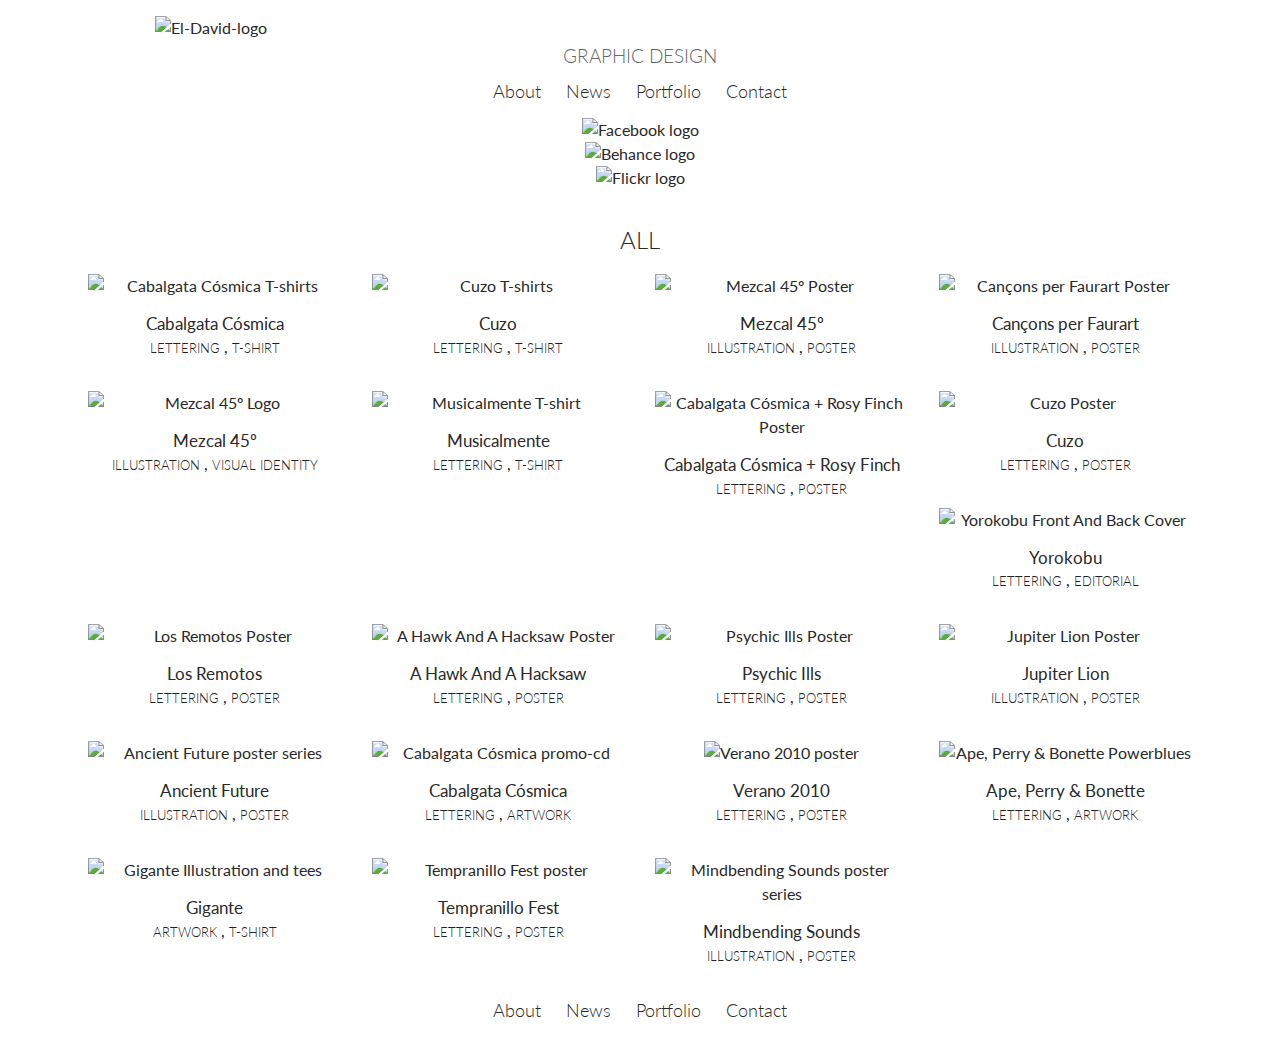
==== commit bbffd9e5: "MVP Version #1:  Added Minified CSS" ====
--- a/index.html
+++ b/index.html
@@ -8,12 +8,12 @@
 
 	  <link href='http://fonts.googleapis.com/css?family=Lato:300,400,600,300italic,400italic' rel='stylesheet' type='text/css'/>
 
-	  <link rel="stylesheet" href="css/foundation.css"/>
+	  <link rel="stylesheet" href="css/foundation.min.css"/>
 	  <link rel="stylesheet" href="Chocolat-0.4.10/src/css/chocolat.css"/>
 	  <link rel="stylesheet" href="css/leaflet.css"/>
-	  <link rel="stylesheet" href="css/jquery.datetimepicker.css"/>
+
 	  
-	  <link rel="stylesheet" href="css/style.css"/>
+	  <link rel="stylesheet" href="css/style.min.css"/>
 
 	  <link rel="shortcut icon" type="image/x-icon"  href="img/El-David-favicon.ico"/>
 
--- a/css/style.min.css
+++ b/css/style.min.css
@@ -0,0 +1 @@
+html,body,div,span,applet,object,iframe,h1,h2,h3,h4,h5,h6,p,blockquote,pre,a,abbr,acronym,address,big,cite,code,del,dfn,em,img,ins,kbd,q,s,samp,small,strike,strong,sub,sup,tt,var,b,u,i,center,dl,dt,dd,ol,ul,li,fieldset,form,label,legend,table,caption,tbody,tfoot,thead,tr,th,td,article,aside,canvas,details,embed,figure,figcaption,footer,header,hgroup,menu,nav,output,ruby,section,summary,time,mark,audio,video,input,textarea,file,button{margin:0;padding:0;border:0;font-size:100%;font:inherit;vertical-align:baseline;border-color:transparent;outline:0}a:link,a:visited,a:active{text-decoration:none;color:#292929}a:hover{color:#C8C8C8}article,aside,details,figcaption,figure,footer,header,hgroup,menu,nav,section{display:block}body{line-height:1}ol,ul{list-style:none}blockquote,q{quotes:none}blockquote:before,blockquote:after,q:before,q:after{content:'';content:none}table{border-collapse:collapse;border-spacing:0}body{background:#FFF;color:#292929;font:400 16px/1.5em Lato,"Opens Sans","Helvetica Neue",Helvetica,Arial,sans-serif}#title h1,#title p{text-align:center;color:#666;margin:.5rem 0 1rem;font-size:1.2rem;font-weight:300}#title p{margin:0 0 .5rem}h1{margin-bottom:1rem;font-size:1rem;font-weight:400;line-height:1rem}h2{margin-bottom:.5rem;font-size:.9rem;font-weight:400;line-height:1rem}p{font-size:.9rem;margin-bottom:1rem;font-weight:300;line-height:1.5em}.wildcard{color:#C8C8C8;font-size:.85rem;font-weight:100;line-height:1.2rem}#title{margin-top:1rem}img.project_thumbs{margin-left:auto;margin-right:auto;display:block}.thumb-container{text-align:center;margin-bottom:2rem}a.chocolat-image p{margin:1rem 0 0;color:#292929;font-family:inherit;font-size:1.05rem;font-weight:400;line-height:1.3rem}a.chocolat-image p:hover{color:#c8c8c8;font-weight:600;word-spacing:-.07rem;letter-spacing:-.01rem}span.chocolat-description{font-size:.85rem;letter-spacing:.05rem;font-weight:300}div p.filter{text-align:center;font-size:1.5rem}div p.filter:hover{color:#C8C8C8;font-weight:400}section#Portfolio.row{max-width:69rem}div p.filter,div h2.filter{cursor:pointer}div h2.filter{display:inline;font-size:.8rem;text-transform:uppercase;font-weight:300}div h2.filter:hover{color:#666;font-weight:400}.container{position:relative;width:960px;margin:0 auto;-webkit-transition:all 1s ease;-moz-transition:all 1s ease;-o-transition:all 1s ease;transition:all 1s ease}#filters li p,{display:block;padding:5px 20px;text-decoration:none;cursor:pointer}#filters li p.active{color:#292929}#portfoliolist .portfolio{-webkit-box-sizing:border-box;-moz-box-sizing:border-box;-o-box-sizing:border-box;display:none;float:left;overflow:hidden}.portfolio img{-webkit-transition:all 600ms cubic-bezier(0.645,0.045,0.355,1);transition:all 600ms cubic-bezier(0.645,0.045,0.355,1)}#menu > div,footer > div{text-align:center}#menu > div > div > ul,footer > div > div > ul{display:inline-block}#menu > div > div > ul > li> a,footer > div > div > ul.button-group > li > a{font-family:inherit;font-size:1.1rem;font-weight:300;color:#292929;padding:.05rem .75rem .5rem;background-color:#fff;border-color:none}footer > div > div > ul.button-group > li > a{margin:2rem 0 1rem}@media only screen and (min-width: 64.063em){footer > div > div > ul.button-group > li > a{margin:0 0 1rem}}#menu > div > div > ul > li> a:hover,footer > div > div > ul.button-group > li > a:hover{font-weight:400;color:#C8C8C8}#menu > div > div > ul > li> a{margin:0!important}#menu > div > div > ul > li> a:hover,footer > div > div > ul.button-group > li > a:hover,#menu > div > div > ul > li> a:focus,footer > div > div > ul.button-group > li > a:focus{font-weight:400;color:#c8c8c8;background-color:#fff;border-color:#fff}@media screen and (min-height: 1025px){#form_foot{display:none!important}}.social-icon{max-height:2rem;max-width:auto;display:inline-block;margin:0 .4rem}.social-container{text-align:center}.first.social-container{margin:.5rem 0 2rem}.left-field{padding-right:2.5%}.right-field{padding-left:2.5%}@media only screen and (min-width: 320px) and (max-width: 359px){.reset-padding.left-field,.reset-padding.right-field{padding:0 4.65%}}@media only screen and (min-width: 360px) and (max-width: 479px){.reset-padding.left-field,.reset-padding.right-field{padding:0 4.17%}}@media only screen and (min-width: 480px) and (max-width: 639px){.reset-padding.left-field,.reset-padding.right-field{padding:0 3.13%}}@media only screen and (min-width: 630px) and (max-width: 767px){.reset-padding.left-field,.reset-padding.right-field{padding:0 2.29%}}#map{height:24.1rem;margin:.85rem 0 .5rem}.align-checkbox{margin-top:-.12rem!important}@media only screen and (max-width: 40em){.align-checkbox{margin-top:0!important}}input[type="checkbox"]{vertical-align:-10%;margin-bottom:.7rem}@media screen and (-webkit-min-device-pixel-ratio:0){input[type="checkbox"]{vertical-align:1%}}input[type="checkbox"] + label{display:inline-block;margin-left:.15rem;margin-right:0;margin-bottom:0;vertical-align:text-bottom}input[type="text"],input[type="password"],input[type="date"],input[type="datetime"],input[type="datetime-local"],input[type="month"],input[type="week"],input[type="email"],input[type="number"],input[type="search"],input[type="tel"],input[type="time"],input[type="url"],input[type="color"],textarea,#submit.button,#reset.button{-webkit-appearance:none;border-radius:0;background-color:#C8C8C8;font-family:inherit;border-style:none;border-width:1px;border-color:#ccc;box-shadow:none;color:#292929;display:block;font-size:.85rem;font-weight:100;margin:0 0 .3rem;padding:.3rem .5rem;height:1.5rem;width:100%;line-height:1.2rem}label{margin-bottom:.3rem}#submit.button,#reset.button{background-color:#42BBCA;color:#fff;line-height:.8rem}#reset.button{margin-top:.4rem;background-color:#428BCA}.align_bottom{display:block;bottom:-24px}.xdsoft_datetimepicker.xdsoft_mycalendar{box-shadow:none;background:#C8C8C8;border:none;color:#999}.xdsoft_datetimepicker.xdsoft_mycalendar .xdsoft_timepicker .xdsoft_time_box{border-bottom:2px solid #ccc}.xdsoft_datetimepicker.xdsoft_mycalendar .xdsoft_timepicker .xdsoft_time_box >div >div{background:#C8C8C8;border-top:2px solid #ccc;color:#999}.xdsoft_datetimepicker.xdsoft_mycalendar .xdsoft_label{background-color:#C8C8C8}.xdsoft_datetimepicker.xdsoft_mycalendar .xdsoft_label > .xdsoft_select{border:2px solid #ccc;background:#C8C8C8}.xdsoft_datetimepicker.xdsoft_mycalendar .xdsoft_label > .xdsoft_select > div > .xdsoft_option:hover{color:#000;background:#428bca}.xdsoft_datetimepicker.xdsoft_mycalendar .xdsoft_label > .xdsoft_select > div > .xdsoft_option.xdsoft_current{background:#999;box-shadow:none;color:#fff}.xdsoft_datetimepicker.xdsoft_mycalendar .xdsoft_label i,.xdsoft_datetimepicker.xdsoft_mycalendar .xdsoft_prev,.xdsoft_datetimepicker.xdsoft_mycalendar .xdsoft_next,.xdsoft_datetimepicker.xdsoft_mycalendar .xdsoft_today_button{background-image:url([data-uri])}.xdsoft_datetimepicker.xdsoft_mycalendar .xdsoft_calendar td,.xdsoft_datetimepicker.xdsoft_mycalendar .xdsoft_calendar th{background:#C8C8C8;border:2px solid #ccc;color:#999}.xdsoft_datetimepicker.xdsoft_mycalendar .xdsoft_calendar th{background:#C8C8C8}.xdsoft_datetimepicker.xdsoft_mycalendar .xdsoft_calendar td.xdsoft_today{color:#292929}.xdsoft_datetimepicker.xdsoft_mycalendar .xdsoft_calendar td.xdsoft_highlighted_default{background:#ffe9d2;box-shadow:none;color:#C8C8C8}.xdsoft_datetimepicker.xdsoft_mycalendar .xdsoft_calendar td.xdsoft_highlighted_mint{background:#c1ffc9;box-shadow:none;color:#C8C8C8}.xdsoft_datetimepicker.xdsoft_mycalendar .xdsoft_calendar td.xdsoft_default,.xdsoft_datetimepicker.xdsoft_mycalendar .xdsoft_calendar td.xdsoft_current,.xdsoft_datetimepicker.xdsoft_mycalendar .xdsoft_timepicker .xdsoft_time_box >div >div.xdsoft_current{background:#428bca;box-shadow:none;color:#fff}.xdsoft_datetimepicker.xdsoft_mycalendar .xdsoft_calendar td:hover,.xdsoft_datetimepicker.xdsoft_mycalendar .xdsoft_timepicker .xdsoft_time_box >div >div:hover{color:#000!important;background:#007fff!important}.xdsoft_datetimepicker.xdsoft_mycalendar .xdsoft_calendar th{color:#999}.xdsoft_datetimepicker.xdsoft_mycalendar .xdsoft_copyright{color:#333!important}.xdsoft_datetimepicker.xdsoft_mycalendar .xdsoft_copyright a{color:#111!important}.xdsoft_datetimepicker.xdsoft_mycalendar .xdsoft_copyright a:hover{color:#555!important}.xdsoft_mycalendar .xdsoft_time_box{border:2px solid #ccc}.xdsoft_mycalendar .xdsoft_scrollbar >.xdsoft_scroller{background:#999!important}div.dropdown{padding:0 .5rem 0 0;background-color:#C8C8C8}dropdown-text:hover,a.dropdown-toggle:hover,body > section > div:nth-child(2) > form > div:nth-child(6) > div > div > a{background:#c8c8c8!important}.dropdown,.dropdown-toggle,.dropdown-menu{margin-top:0;font-weight:100;font-size:.85rem;text-align:left!important;width:100%!important;color:#292929;line-height:1.2rem}.dropdown-toggle{padding:.2rem .5rem .3rem;cursor:default;color:#fff;-webkit-box-sizing:border-box;-moz-box-sizing:border-box;box-sizing:border-box;background:#c8c8c8!important;-webkit-border-radius:none;-moz-border-radius:none;border-radius:none;-webkit-box-shadow:none;-moz-box-shadow:none;box-shadow:none;text-align:center}.dropdown-menu-wrapper{background:#c8c8c8;-webkit-border-radius:none;-moz-border-radius:none;border-radius:none;-webkit-box-shadow:none;-moz-box-shadow:none;box-shadow:none;padding:0;width:100%}@media screen and (min-width: 980px) and (max-width: 1280px){.dropdown-menu-wrapper{width:100.2%}}@media screen and (min-width: 1280px){.dropdown-menu-wrapper{width:100.2%}}.dropdown-link{background:none;color:#292929;font-weight:100;display:block;font-size:.85rem;line-height:1.2rem;padding:.2rem .5rem .3rem}.dropdown-above .dropdown-menu-wrapper{margin-bottom:0}.dropdown-below .dropdown-menu-wrapper{margin:0}.drop-tion{background:#C8C8C8;padding:0;line-height:1em;mtext-align:top;display:block;width:100%}@media all and (max-width: 600px){.dropdown-above .dropdown-menu-wrapper,.dropdown-below .dropdown-menu-wrapper{bottom:auto}.dropdown-menu-wrapper{top:30%!important;left:15px;right:15px}}.dropdown-back,.dropdown-close{padding:7px;background:none repeat scroll 0 0}.dropdown-header{text-align:left!important;font-weight:400;padding:0;margin:0;border-bottom:none}.dropdown-title{font-weight:400;position:relative;text-align:left;font-size:.85rem;line-height:1.2rem;padding:.2rem .5rem .3rem;margin:0 0 5px;border-bottom:1px solid #e5e5e5}[data-abide] .error small.error,[data-abide] .error span.error,[data-abide] span.error,[data-abide] small.error{font-size:.75rem;font-style:normal;font-weight:100;margin-bottom:.3rem;margin-top:5px;padding:.15rem .5rem;background:#C66D6A;color:#FFF;letter-spacing:.0075rem}.error label,.error label.error{color:#C66D6A}.container:after{content:"\0020";display:block;height:0;clear:both;visibility:hidden}.clearfix:before,.clearfix:after,.row:before,.row:after{content:'\0020';display:block;overflow:hidden;visibility:hidden;width:0;height:0}.row:after,.clearfix:after{clear:both}.row,.clearfix{zoom:1}.clear{clear:both;display:block;overflow:hidden;visibility:hidden;width:0;height:0}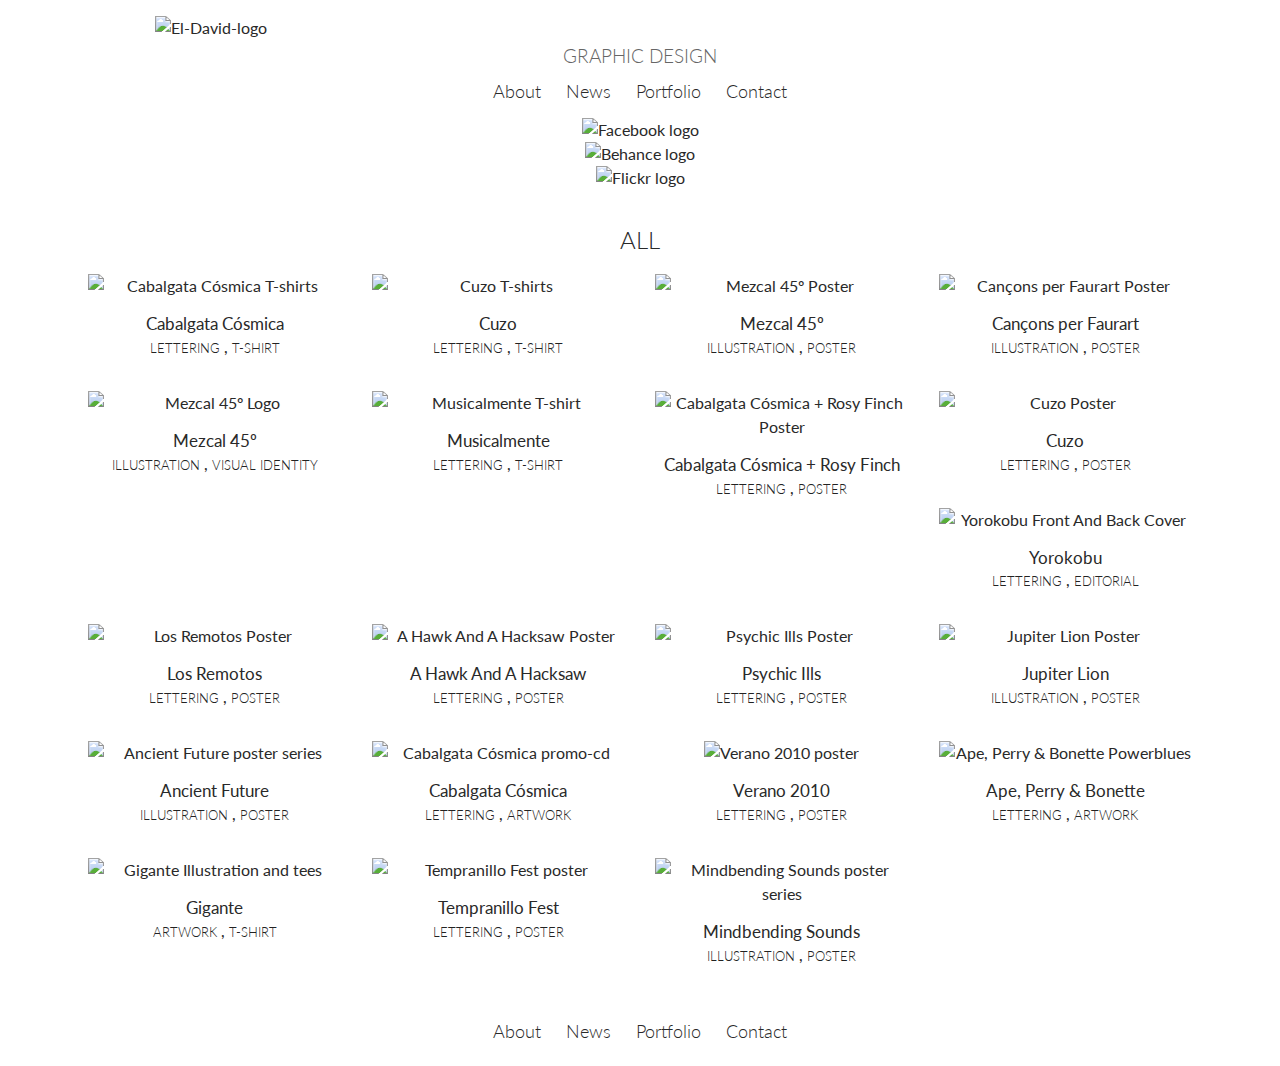
==== commit e2fc4317: "Debugged Musicalmente Thumb" ====
--- a/index.html
+++ b/index.html
@@ -289,7 +289,7 @@
 
 						<a class="chocolat-image" href="img/CamiGK_Pics_1.jpg"  title="Musicalmente: a personal project about the right side of the brain. Digital textile printing over white cotton.">
 
-							<img class="project_thumbs" data-caption="Musicalmente t-shirt" src="img/CamiGk_Thumbs.jpg" alt="Musicalmente T-shirt">
+							<img class="project_thumbs" data-caption="Musicalmente t-shirt" src="img/Musicalmente-Thumbs.jpg" alt="Musicalmente T-shirt">
 
 							<p>Musicalmente</p>
 
